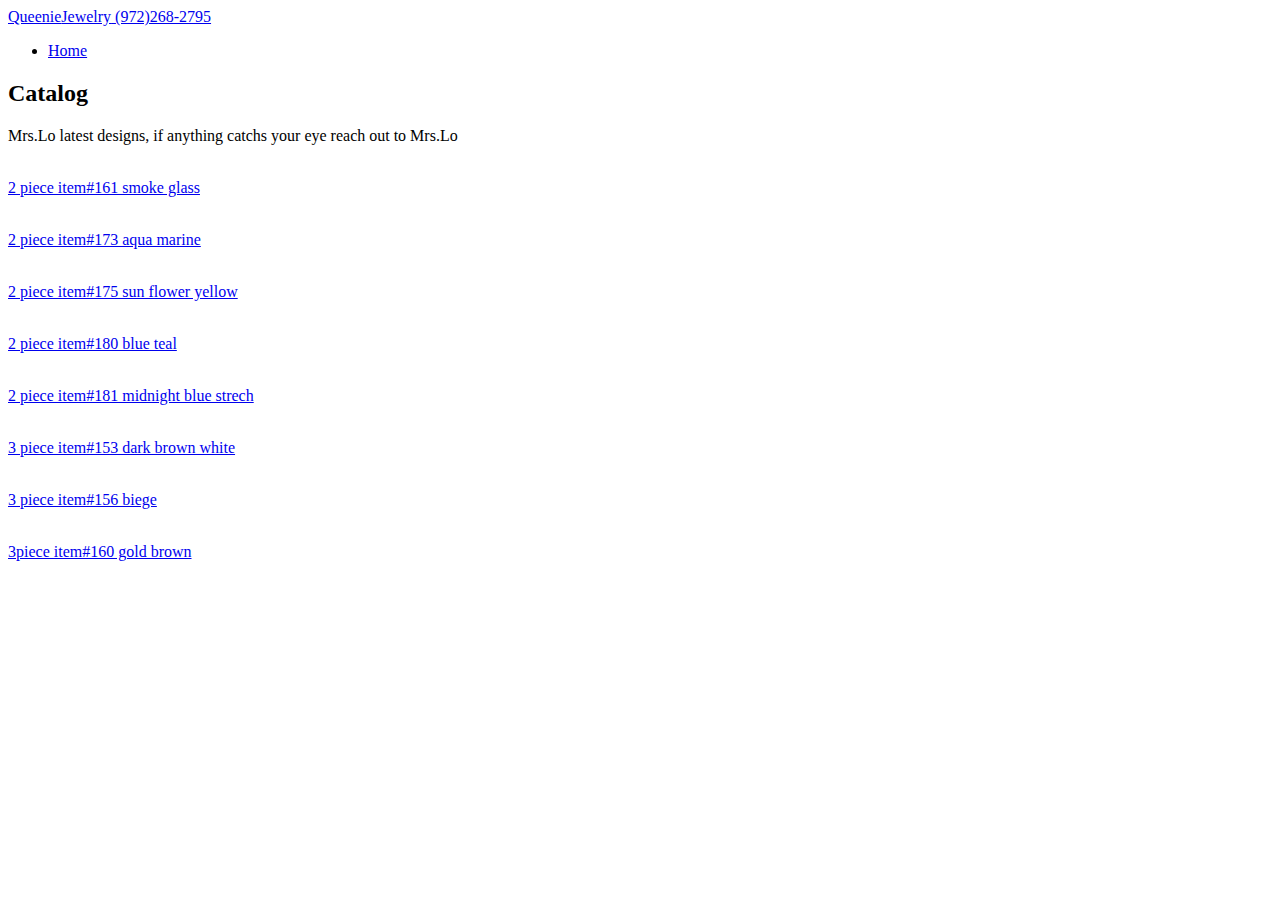
==== catalog.html @ 68f17f74 "update catalog" ====
<!doctype html>
<!--[if lt IE 7]>      <html class="no-js lt-ie9 lt-ie8 lt-ie7" lang=""> <![endif]-->
<!--[if IE 7]>         <html class="no-js lt-ie9 lt-ie8" lang=""> <![endif]-->
<!--[if IE 8]>         <html class="no-js lt-ie9" lang=""> <![endif]-->
<!--[if gt IE 8]><!-->
<html class="no-js" lang="">
<!--<![endif]-->

<head>
<meta charset="utf-8">
<meta name="description" content="">
<meta name="author" content="webthemez">
<meta name="viewport" content="width=device-width, initial-scale=1">
<title>Queenie Jewelry</title>
<link rel="stylesheet" href="css/bootstrap.min.css">
<link rel="stylesheet" href="css/flexslider.css">
<link rel="stylesheet" href="css/jquery.fancybox.css">
<link rel="stylesheet" href="css/main.css">
<link rel="stylesheet" href="css/responsive.css">
<link rel="stylesheet" href="css/font-icon.css">
<link rel="stylesheet" href="css/animate.min.css">
<link rel="stylesheet" type="text/css" href="css/style4.css" />
<link href="https://fonts.googleapis.com/css?family=Great+Vibes" rel="stylesheet">
<link rel="stylesheet" href="https://maxcdn.bootstrapcdn.com/font-awesome/4.4.0/css/font-awesome.min.css">
<link rel="stylesheet" href="https://cdnjs.cloudflare.com/ajax/libs/animate.css/3.7.0/animate.css">
<link rel="stylesheet" href="https://cdnjs.cloudflare.com/ajax/libs/font-awesome/4.7.0/css/font-awesome.min.css">
</head>

<body>

<section class="banner" role="banner" id="home">
  <header id="header">
    <div class="header-content clearfix"> <a class="logo" href="index.html">Queenie<span>Jewelry</span>&nbsp;<span>(972)268-2795</span></a>
      <nav class="navigation" role="navigation">
        <ul class="primary-nav">
		 <li><a href="index.html">Home</a></li>
	
  </header>
  <!-- banner text --> 
 
<!-- gallery section -->
<section id="gallery" class="gallery section">
    <div class="container-fluid">
      <div class="section-header">
                  <h2 class="wow fadeInDown animated">Catalog</h2>
                  <p class="wow fadeInDown animated">Mrs.Lo latest designs, if anything catchs your eye reach out to Mrs.Lo<br></p>
              </div>
      <div class="row no-gutter">
        <div class="col-lg-3 col-md-3 col-sm-3 work"> <a href="images/portfolio/2pcitem161smokeglass.jpg" class="work-box"> <img src="images/portfolio/2pcitem161smokeglass.jpg" alt="">
          <div class="top-left"> 2 piece item#161 smoke glass</div>
          <div class="overlay">
            <div class="overlay-caption">
               <p><span class="icon icon-magnifying-glass"></span></p>
            </div>
          </div>
          <!-- overlay --> 
          </a> </div>
        <div class="col-lg-3 col-md-3 col-sm-3 work"> <a href="images/portfolio/2pcitem173aquamarine.jpg" class="work-box"> <img src="images/portfolio/2pcitem173aquamarine.jpg" alt="">
          <div class="top-left">2 piece item#173 aqua marine</div>
          <div class="overlay">
            <div class="overlay-caption">
              <p><span class="icon icon-magnifying-glass"></span></p>
            </div>
          </div>
          <!-- overlay --> 
          </a> </div>
        <div class="col-lg-3 col-md-6 col-sm-6 work"> <a href="images/portfolio/2pcitem175sunfloweryellow.jpg" class="work-box"> <img src="images/portfolio/2pcitem175sunfloweryellow.jpg" alt="">
          <div class="top-left">2 piece item#175 sun flower yellow</div>
          <div class="overlay">
            <div class="overlay-caption">
              <p><span class="icon icon-magnifying-glass"></span></p>
            </div>
          </div>
          <!-- overlay --> 
          </a> </div>
        <div class="col-lg-3 col-md-6 col-sm-6 work"> <a href="images/portfolio/2pcitem180blueteal.jpg" class="work-box"> <img src="images/portfolio/2pcitem180blueteal.jpg" alt="">
          <div class="top-left">2 piece item#180 blue teal</div>
          <div class="overlay">
            <div class="overlay-caption"> 
              <p><span class="icon icon-magnifying-glass"></span></p>
            </div>
          </div>
          <!-- overlay --> 
          </a> </div>
        <div class="col-lg-3 col-md-6 col-sm-6 work"> <a href="images/portfolio/2pcitem181midnightbluestr.jpg" class="work-box"> <img src="images/portfolio/2pcitem181midnightbluestr.jpg" alt="">
          <div class="top-left">2 piece item#181 midnight blue strech</div>
          <div class="overlay">
            <div class="overlay-caption">
              <p><span class="icon icon-magnifying-glass"></span></p>
            </div>
          </div>
          <!-- overlay --> 
          </a> </div>
        <div class="col-lg-3 col-md-6 col-sm-6 work"> <a href="images/portfolio/3pciem153drkbrownwhite.jpg" class="work-box"> <img src="images/portfolio/3pciem153drkbrownwhite.jpg" alt="">
          <div class="top-left">3 piece item#153 dark brown white</div>
          <div class="overlay">
            <div class="overlay-caption">
              <p><span class="icon icon-magnifying-glass"></span></p>
            </div>
          </div>
          <!-- overlay --> 
          </a> </div>
        <div class="col-lg-3 col-md-6 col-sm-6 work"> <a href="images/portfolio/3pcitem156beige.jpg" class="work-box"> <img src="images/portfolio/3pcitem156beige.jpg" alt="">
          <div class="top-left">3 piece item#156 biege </div>
          <div class="overlay">
            <div class="overlay-caption">
              <p><span class="icon icon-magnifying-glass"></span></p>
            </div>
          </div>
          <!-- overlay --> 
          </a> </div>
        <div class="col-lg-3 col-md-6 col-sm-6 work"> <a href="images/portfolio/3pcitem160goldbrown.jpg" class="work-box"> <img src="images/portfolio/3pcitem160goldbrown.jpg" alt="">
          <div class="top-left"> 3piece item#160 gold brown</div>
          <div class="overlay">
            <div class="overlay-caption">
               <p><span class="icon icon-magnifying-glass"></span></p>
            </div>
          </div>
          <!-- overlay --> 
          </a> </div>
      </div>
    </div>
    </div>
  </div>

  
  </div>
</section>


<!-- JS FILES --> 
<script src="https://ajax.googleapis.com/ajax/libs/jquery/1.11.3/jquery.min.js"></script> 
<script src="js/bootstrap.min.js"></script> 
<script src="js/jquery.flexslider-min.js"></script> 
<script src="js/jquery.fancybox.pack.js"></script> 
<script src="js/retina.min.js"></script> 
<script src="js/modernizr.js"></script> 
<script src="js/main.js"></script> 
<script type="text/javascript" src="js/jquery.contact.js"></script> 
<script src='https://www.google.com/recaptcha/api.js'></script>
</body>
</html>
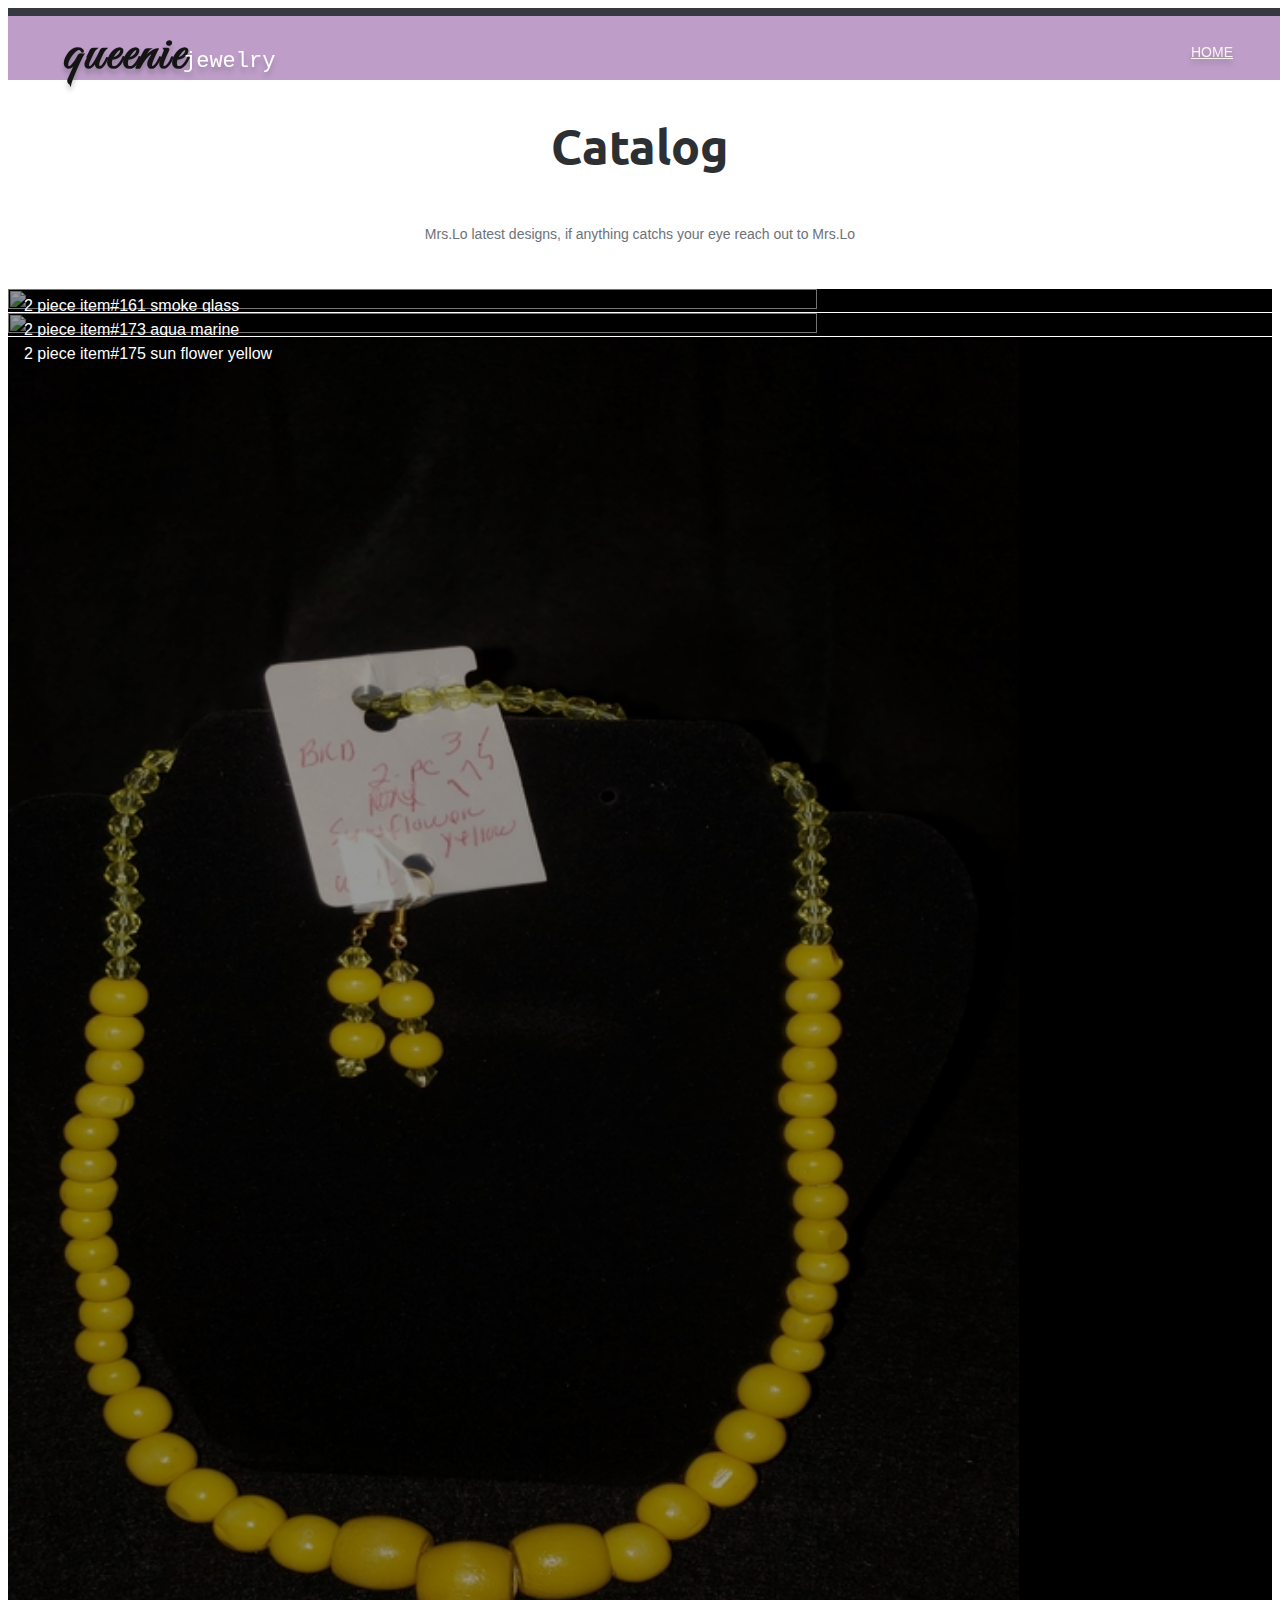
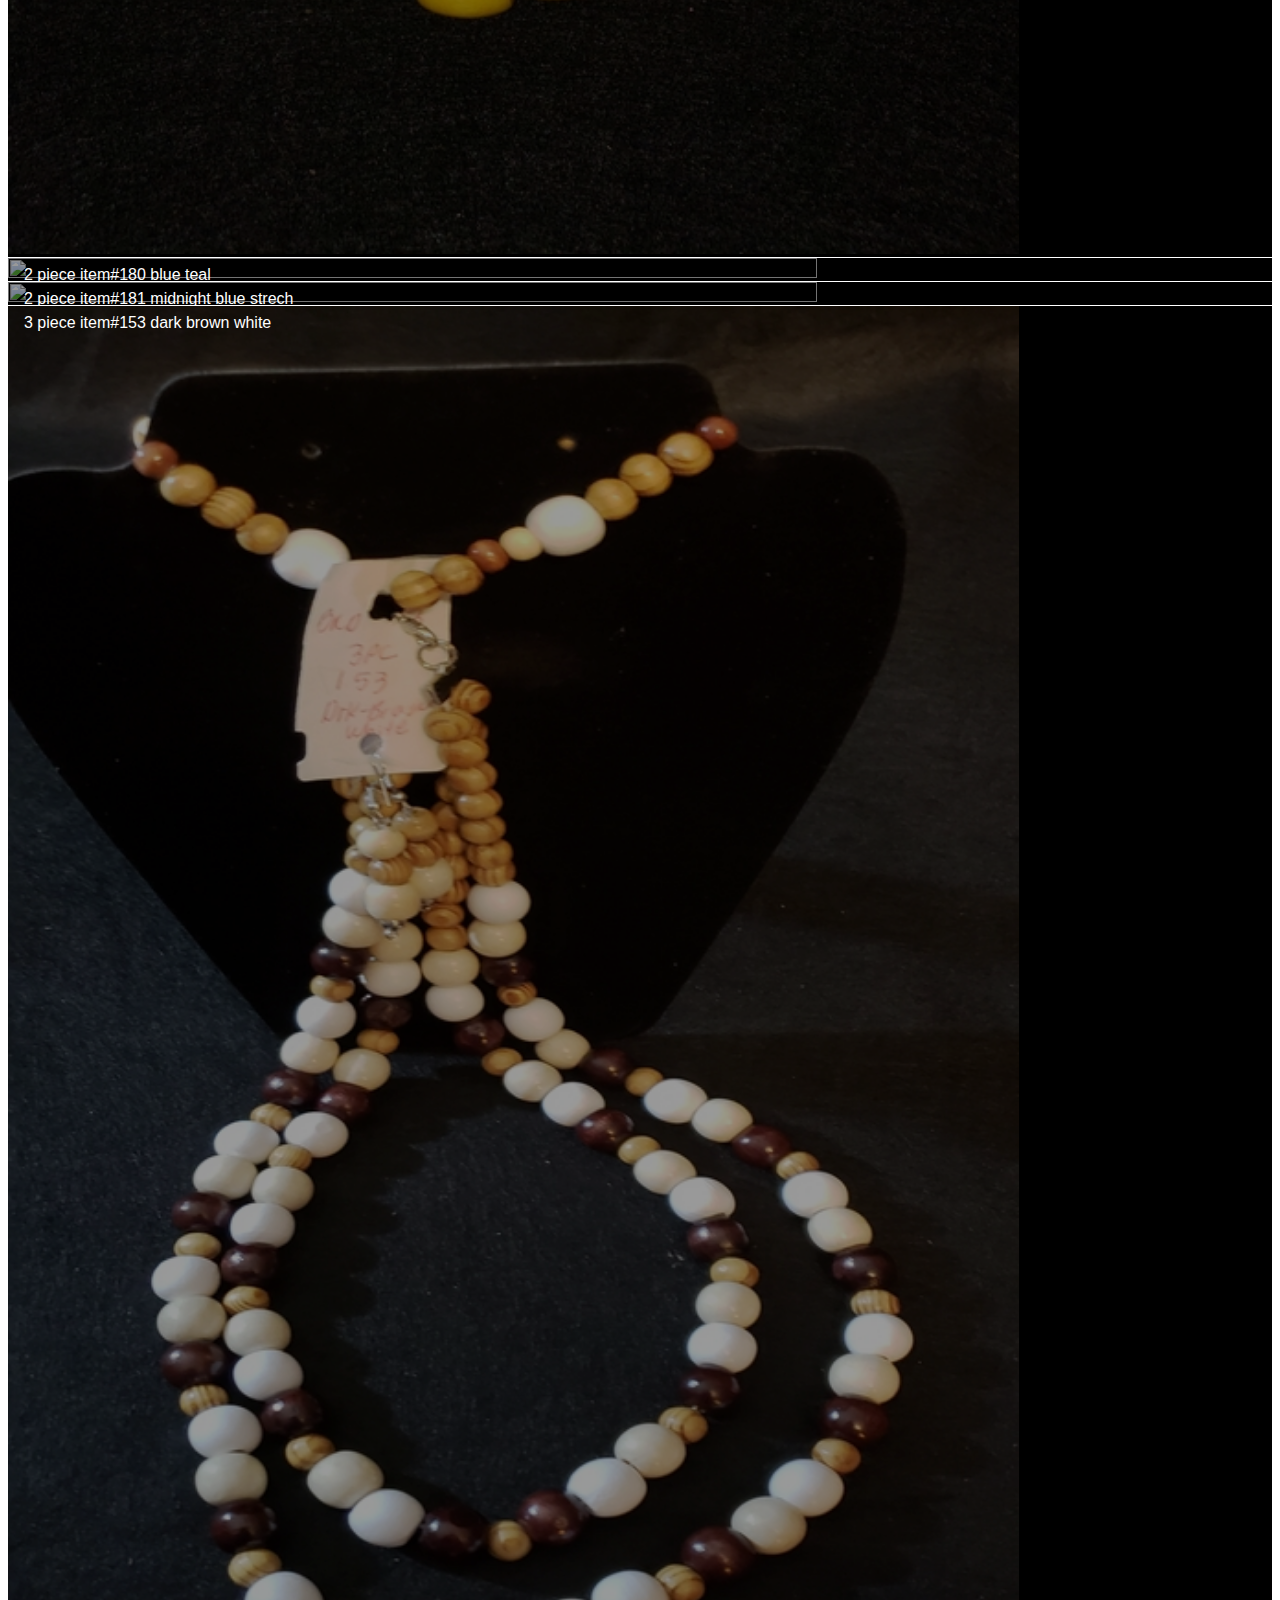
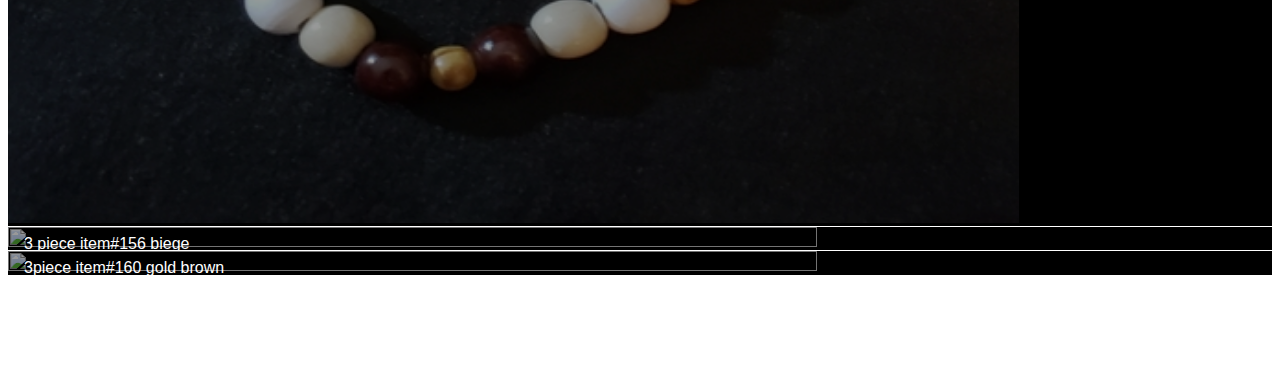
==== commit 45f6df72: "update" ====
--- a/catalog.html
+++ b/catalog.html
@@ -30,7 +30,7 @@
 
 <section class="banner" role="banner" id="home">
   <header id="header">
-    <div class="header-content clearfix"> <a class="logo" href="index.html">Queenie<span>Jewelry</span>&nbsp;<span>(972)268-2795</span></a>
+    <div class="header-content clearfix"> <a class="logo" href="index.html">Queenie<span>Jewelry</span></a>
       <nav class="navigation" role="navigation">
         <ul class="primary-nav">
 		 <li><a href="index.html">Home</a></li>
@@ -126,6 +126,7 @@
   
   </div>
 </section>
+	<script type="text/javascript" src="https://form.jotform.com/jsform/83147702592156"></script>
 
 
 <!-- JS FILES --> 
--- a/css/main.css
+++ b/css/main.css
@@ -0,0 +1,1069 @@
+
+		
+@import url('https://fonts.googleapis.com/css?family=Ubuntu:400,500,700');
+@import url('https://fonts.googleapis.com/css?family=Lato');
+@import url('https://cdnjs.cloudflare.com/ajax/libs/font-awesome/4.6.3/css/font-awesome.css');
+	
+	
+/* ------------------------------------------------------------------------------
+	Slider Images URL
+-------------------------------------------------------------------------------*/
+
+#first-slider .slide1 {
+    background-image: url('../images/slides/jew2.jpg');
+    background-size: cover;
+    background-repeat: no-repeat;
+}
+#first-slider .slide2 {
+  background-image: url('../images/slides/jew1.jpg');
+  background-size: cover;
+  background-repeat: no-repeat;
+  /* background-position-x: -402px; */
+}
+#first-slider .slide3 {
+  background-image: url('../images/slides/3.jpg');
+      background-size: cover;
+    background-repeat: no-repeat;
+}
+
+/* ------------------------------------------------------------------------------
+	Typography
+-------------------------------------------------------------------------------*/
+
+p {
+	font-size: 14px;
+	line-height: 22.4px;
+	color: #6c7279;
+}
+h1 {
+	font-size: 65px;
+	color: #2d3033;
+}
+h2 {
+	font-size: 40px;
+	color: #2d3033;
+	vertical-align: middle;
+	line-height: 75px;
+}
+h3 {
+	font-size: 40px;
+	color: #2d3033;
+	font-weight: 300;
+}
+h4 {
+	font-size: 22px;
+	color: #be9ec9;
+	font-weight: 500;
+}
+h5 {
+	font-size: 14px;
+	color: #2d3033;
+	text-transform: uppercase;
+	font-weight: 700;
+}
+h1, h2, h3, h4, h5, h6{
+	font-family: 'Ubuntu', sans-serif;
+}
+.fix-hed{
+	
+position: fixed !important;
+	
+background: #232323 !important;
+}
+#detailsPage{
+	padding-top:140px;
+}
+.btn {
+	background-color: transparent;
+	color: #db4766;
+	font-size: 16px;
+	font-weight: 600;
+	border: 0;
+	-moz-border-radius: 2px;
+	-webkit-border-radius: 2px;
+	border-radius: 2px;
+	display: inline-block;
+	text-transform: uppercase;
+	border: 1px solid #db4766;
+}
+.btn:hover, .btn:focus {
+	background-color: #db4766;
+	color: #fff;
+}
+.btn-large {
+	padding: 15px 40px;
+}
+#map-overlay {
+    height:400px;
+    margin-top:-405px;
+    background-color: #232323;
+    padding:40px;
+    color: #848484;
+}
+/* ------------------------------------------------------------------------------
+	Global Styles
+-------------------------------------------------------------------------------*/
+a {
+	color: #df2068;
+}
+a:hover, a:focus {
+	text-decoration: none;
+	-moz-transition: background-color, color, 0.3s;
+	-o-transition: background-color, color, 0.3s;
+	-webkit-transition: background-color, color, 0.3s;
+	transition: background-color, color, 0.3s;
+}
+a.morebtn {
+    border: 1px solid #df2068;
+    padding: 6px 18px;
+    margin-top: 15px;
+    display: inline-block;
+}
+a.morebtn:hover {
+    color: #fff;
+    background: #e8206b;
+}
+body {
+	font-family: "Open Sans", Arial, sans-serif;
+	font-weight: 400;
+	color: #6c7279;
+}
+ul, ol {
+	margin: 0;
+	padding: 0;
+}
+ul li {
+	list-style: none;
+}
+.section {
+	padding: 60px 0;
+	margin-bottom: 50px;
+}
+.no-padding {
+	padding: 0;
+}
+.no-gutter [class*=col-] {
+	padding-right: 0;
+	padding-left: 0;
+}
+.space {
+	margin-top: 60px;
+}
+/* ------------------------------------------------------------------------------
+	Header
+-------------------------------------------------------------------------------*/
+
+#header {
+	position: fixed;
+	width: 100%;
+	z-index: 999;
+	background: #be9ec9;
+	border-top: 8px #363942 solid;
+	/* border-bottom: 8px #363942 solid; */
+}
+#header .header-content {
+	margin: 0 auto;
+	max-width: 1170px;
+	padding: 12px 0;
+	width: 100%;
+	-moz-transition: padding 0.3s;
+	-o-transition: padding 0.3s;
+	-webkit-transition: padding 0.3s;
+	transition: padding 0.3s;
+}
+#header .logo {
+	text-shadow: 0 5px 5px hsla(0, 5%, 0%, 0.2);
+	float: left;
+	font-size: 55px;
+	color: #141414;
+	text-decoration:none;
+	letter-spacing: 2px;
+	/* margin-top: -10px; */
+	font-family: 'Great Vibes', cursive;
+	font-weight: 700;
+	text-transform: lowercase;
+	line-height: 45px;
+	position: relative;
+	top: 5px;
+}
+#header .logo span {
+    font-weight: 400;
+    font-family: monospace;
+    letter-spacing: 0px;
+    font-size: 22px;
+    margin-left: -4px;
+    color: #fff;
+    top: -1px;
+    position: relative;
+}
+#header.fixed {
+	background-color: #be9ec9;
+}
+#header.fixed a {
+	/* color: #fff; */
+}
+#header.fixed .header-content {
+	border-bottom: 0;
+	padding: 12px 0;
+}
+#header.fixed .nav-toggle {
+	top: 14px;
+	color: #be9ec9;
+}
+.navigation.open {
+	opacity: 0.9;
+	visibility: visible;
+	-moz-transition: opacity 0.5s;
+	-o-transition: opacity 0.5s;
+	-webkit-transition: opacity 0.5s;
+	transition: opacity 0.5s;
+}
+.navigation {
+	float: right;
+	margin-top: 15px;
+	
+}
+.navigation li {
+	display: inline-block;
+}
+.navigation a {
+	color: #f9f2ef;
+	font-size: 14px;
+	/* font-weight: 700; */
+	margin-left: 40px;
+	text-transform: uppercase;
+	text-shadow:0 5px 5px hsla(0, 5%, 0%, 0.2);
+}
+.navigation a:hover, .navigation a.active {
+	color: #000000;
+}
+.nav-toggle {
+	display: none;
+	height: 44px;
+	overflow: hidden;
+	position: fixed;
+	right: 5%;
+	text-indent: 100%;
+	top: 20px;
+	white-space: nowrap;
+	width: 44px;
+	z-index: 99999;
+	-moz-transition: all 0.3s;
+	-o-transition: all 0.3s;
+	-webkit-transition: all 0.3s;
+	transition: all 0.3s;
+	/* background: rgba(255, 255, 255, 0.56); */
+	color: #fff !important;
+}
+.nav-toggle:before, .nav-toggle:after {
+	border-radius: 50%;
+	content: "";
+	height: 100%;
+	left: 0;
+	position: absolute;
+	top: 0;
+	width: 100%;
+	-moz-transform: translateZ(0);
+	-ms-transform: translateZ(0);
+	-webkit-transform: translateZ(0);
+	transform: translateZ(0);
+	-moz-backface-visibility: hidden;
+	-webkit-backface-visibility: hidden;
+	backface-visibility: hidden;
+	-moz-transition-property: -moz-transform;
+	-o-transition-property: -o-transform;
+	-webkit-transition-property: -webkit-transform;
+	transition-property: transform;
+}
+.nav-toggle:before {
+	-moz-transform: scale(1);
+	-ms-transform: scale(1);
+	-webkit-transform: scale(1);
+	transform: scale(1);
+	-moz-transition-duration: 0.3s;
+	-o-transition-duration: 0.3s;
+	-webkit-transition-duration: 0.3s;
+	transition-duration: 0.3s;
+	color: #ffffff;
+}
+.nav-toggle:after {
+	background-color: transparent;
+	-moz-transform: scale(0);
+	-ms-transform: scale(0);
+	-webkit-transform: scale(0);
+	transform: scale(0);
+	-moz-transition-duration: 0s;
+	-o-transition-duration: 0s;
+	-webkit-transition-duration: 0s;
+	transition-duration: 0s;
+	color: #f05da3;
+}
+.nav-toggle span {
+	bottom: auto;
+	display: inline-block;
+	height: 3px;
+	left: 50%;
+	position: absolute;
+	right: auto;
+	top: 50%;
+	width: 18px;
+	z-index: 10;
+	-moz-transform: translateX(-50%) translateY(-50%);
+	-ms-transform: translateX(-50%) translateY(-50%);
+	-webkit-transform: translateX(-50%) translateY(-50%);
+	transform: translateX(-50%) translateY(-50%);
+}
+.nav-toggle span:before, .nav-toggle span:after {
+	background-color: #e2e2e2;
+	content: "";
+	height: 100%;
+	position: absolute;
+	right: 0;
+	top: 0;
+	width: 100%;
+	-moz-transform: translateZ(0);
+	-ms-transform: translateZ(0);
+	-webkit-transform: translateZ(0);
+	transform: translateZ(0);
+	-moz-backface-visibility: hidden;
+	-webkit-backface-visibility: hidden;
+	backface-visibility: hidden;
+	-moz-transition: -moz-transform 0.3s;
+	-o-transition: -o-transform 0.3s;
+	-webkit-transition: -webkit-transform 0.3s;
+	transition: transform 0.3s;
+}
+.nav-toggle span:before {
+	-moz-transform: translateY(-6px) rotate(0deg);
+	-ms-transform: translateY(-6px) rotate(0deg);
+	-webkit-transform: translateY(-6px) rotate(0deg);
+	transform: translateY(-6px) rotate(0deg);
+}
+.nav-toggle span:after {
+	-moz-transform: translateY(6px) rotate(0deg);
+	-ms-transform: translateY(6px) rotate(0deg);
+	-webkit-transform: translateY(6px) rotate(0deg);
+	transform: translateY(6px) rotate(0deg);
+}
+.nav-toggle.close-nav:before {
+	-moz-transform: scale(0);
+	-ms-transform: scale(0);
+	-webkit-transform: scale(0);
+	transform: scale(0);
+}
+.nav-toggle.close-nav:after {
+	-moz-transform: scale(1);
+	-ms-transform: scale(1);
+	-webkit-transform: scale(1);
+	transform: scale(1);
+}
+.nav-toggle.close-nav span {
+	background-color: rgba(255, 255, 255, 0);
+}
+.nav-toggle.close-nav span:before, .nav-toggle.close-nav span:after {
+	background-color: #fff;
+}
+.nav-toggle.close-nav span:before {
+	-moz-transform: translateY(0) rotate(45deg);
+	-ms-transform: translateY(0) rotate(45deg);
+	-webkit-transform: translateY(0) rotate(45deg);
+	transform: translateY(0) rotate(45deg);
+}
+.nav-toggle.close-nav span:after {
+	-moz-transform: translateY(0) rotate(-45deg);
+	-ms-transform: translateY(0) rotate(-45deg);
+	-webkit-transform: translateY(0) rotate(-45deg);
+	transform: translateY(0) rotate(-45deg);
+}
+/* ------------------------------------------------------------------------------
+	Banner
+-------------------------------------------------------------------------------*/
+ 
+#first-slider .main-container {
+  padding: 0;
+}
+
+
+#first-slider .slide1 h3, #first-slider .slide2 h3, #first-slider .slide3 h3, #first-slider .slide4 h3{
+    color: #be9ec9;
+    font-size: 70px;
+    text-shadow: 0 1px 0 #CCCCCC, 0 2px 0 #c9c9c9, 0 3px 0 #bbb, 0 4px 0 #b9b9b9, 0 5px 0 #aaa, 0 6px 1px rgba(0,0,0,.1), 0 0 5px rgba(0,0,0,.1), 0 1px 3px rgba(0,0,0,.3), 0 3px 5px rgba(0,0,0,.2), 0 5px 10px rgba(0,0,0,.25), 0 10px 10px rgba(0,0,0,.2), 0 20px 20px rgba(0,0,0,.15);
+}
+
+#first-slider .slide1 h4,#first-slider .slide2 h4,#first-slider .slide3 h4,#first-slider .slide4 h4{
+    color: #be9ec9;
+    font-size: 50px;
+    /* text-transform: uppercase; */
+    font-weight: 500;
+    line-height: 32px;
+    font-family: sans-serif;
+    text-shadow: 0 1px 0 #CCCCCC, 0 2px 0 #c9c9c9, 0 3px 0 #bbb, 0 4px 0 #b9b9b9, 0 5px 0 #aaa, 0 6px 1px rgba(0,0,0,.1), 0 0 5px rgba(0,0,0,.1), 0 1px 3px rgba(0,0,0,.3), 0 3px 5px rgba(0,0,0,.2), 0 5px 10px rgba(0,0,0,.25), 0 10px 10px rgba(0,0,0,.2), 0 20px 20px rgba(0,0,0,.15);
+}
+#first-slider .slide1 .text-left ,#first-slider .slide3 .text-left{
+    padding-left: 40px;
+}
+
+
+#first-slider .carousel-indicators {
+  bottom: 30px;
+}
+#first-slider .carousel-control.right,
+#first-slider .carousel-control.left {
+  background-image: none;
+}
+#first-slider .carousel .item {
+  min-height: 720px;
+  height: 100%;
+  width:100%;
+}
+
+.carousel-inner .item .container {
+    display: flex;
+    justify-content: center;
+    align-items: center;
+    position: absolute;
+    bottom: 0;
+    top: 0;
+    left: 0;
+    right: 0;
+}
+
+
+#first-slider h3{
+  animation-delay: 1s;
+  text-align: center;
+}
+#first-slider h4 {
+  animation-delay: 1s;
+  text-align: center;
+}
+#first-slider h2 {
+  animation-delay: 1s;
+}
+
+
+#first-slider .carousel-control {
+    width: 6%;
+        text-shadow: none;
+}
+
+
+#first-slider h1 {
+  text-align: center;  
+  margin-bottom: 30px;
+  font-size: 30px;
+  font-weight: bold;
+}
+
+#first-slider .p {
+  padding-top: 125px;
+  text-align: center;
+}
+
+#first-slider .p a {
+  text-decoration: underline;
+}
+#first-slider .carousel-indicators li {
+    width: 14px;
+    height: 14px;
+    background-color: rgba(255,255,255,.4);
+  border:none;
+}
+#first-slider .carousel-indicators .active{
+    width: 16px;
+    height: 16px;
+    background-color: #fff;
+  border:none;
+}
+
+
+.carousel-fade .carousel-inner .item {
+  -webkit-transition-property: opacity;
+  transition-property: opacity;
+}
+.carousel-fade .carousel-inner .item,
+.carousel-fade .carousel-inner .active.left,
+.carousel-fade .carousel-inner .active.right {
+  opacity: 0;
+}
+.carousel-fade .carousel-inner .active,
+.carousel-fade .carousel-inner .next.left,
+.carousel-fade .carousel-inner .prev.right {
+  opacity: 1;
+}
+.carousel-fade .carousel-inner .next,
+.carousel-fade .carousel-inner .prev,
+.carousel-fade .carousel-inner .active.left,
+.carousel-fade .carousel-inner .active.right {
+  left: 0;
+  -webkit-transform: translate3d(0, 0, 0);
+          transform: translate3d(0, 0, 0);
+}
+.carousel-fade .carousel-control {
+  z-index: 2;
+}
+
+.carousel-control .fa-angle-right, .carousel-control .fa-angle-left {
+    position: absolute;
+    top: 50%;
+    z-index: 5;
+    display: inline-block;
+}
+.carousel-control .fa-angle-left{
+    left: 50%;
+    width: 38px;
+    height: 38px;
+    margin-top: -15px;
+    font-size: 30px;
+    color: #fff;
+    border: 3px solid #ffffff;
+    -webkit-border-radius: 23px;
+    -moz-border-radius: 23px;
+    border-radius: 53px;
+}
+.carousel-control .fa-angle-right{
+    right: 50%;
+    width: 38px;
+    height: 38px;
+    margin-top: -15px;
+    font-size: 30px;
+    color: #fff;
+    border: 3px solid #ffffff;
+    -webkit-border-radius: 23px;
+    -moz-border-radius: 23px;
+    border-radius: 53px;
+}
+.carousel-control {
+    opacity: 1;
+    filter: alpha(opacity=100);
+}
+
+
+
+/* ==========================================================================
+	$intro
+========================================================================== */
+.intro {
+	background-color: #be9ec9;
+	/* color: #000; */
+}
+.intro h3 {
+	color: #fff;
+	margin-bottom: 20px;
+	font-size: 38px;
+}
+.intro p { 
+	color: #fff;
+	font-weight: 400;
+}
+/* -----------------------------------------------------------------------------
+Common Styles
+------------------------------------------------------------------------------- */
+.section-header{	
+text-align: center;	
+padding-bottom: 30px;
+}
+.section-header h2{
+	
+font-size: 48px;
+}
+.section-header p {
+	
+}
+
+
+/* ------------------------------------------------------------------------------
+	 Serives
+-------------------------------------------------------------------------------*/
+.service-section {
+	padding-top: 100px;
+}
+.services {
+	margin-bottom: 50px;
+}
+.services-content {
+	padding: 30px 30px 20px;
+	margin-top: 7px;
+	background: #ffffff;
+	border: 1px solid #fff;
+	border: 4px solid #db4766;
+}
+.services .icon {
+	color: #ffffff;
+	font-size: 38px;
+	padding-left: 15px;
+	/* float: left; */
+	background: #e8206b;
+	padding: 20px;
+	width: 90px;
+	margin: 0 auto;
+	display: inline-block;
+}
+/* ------------------------------------------------------------------------------
+	 gallery
+-------------------------------------------------------------------------------*/
+.work {
+	-moz-box-shadow: 0 0 0 1px #fff;
+	-webkit-box-shadow: 0 0 0 1px #fff;
+	box-shadow: 0 0 0 1px #fff;
+	overflow: hidden;
+	position: relative;
+	background: #000;
+}
+.work img {
+	width: 80%;
+	height: 30%;
+	opacity: .6;
+}
+.work .overlay {
+	background: rgba(56, 56, 56, 0.58);
+	height: 100%;
+	left: 0;
+	opacity: 0;
+	position: absolute;
+	top: 0;
+	width: 100%;
+	-moz-transition: opacity, 0.3s;
+	-o-transition: opacity, 0.3s;
+	-webkit-transition: opacity, 0.3s;
+	transition: opacity, 0.3s;
+}
+.work .overlay-caption {
+	position: absolute;
+	text-align: center;
+	top: 50%;
+	width: 50%;
+	-moz-transform: translateY(-50%);
+	-ms-transform: translateY(-50%);
+	-webkit-transform: translateY(-50%);
+	transform: translateY(-50%);
+}
+.work h5, .work p, .work img {
+	-moz-transition: all, 0.5s;
+	-o-transition: all, 0.5s;
+	-webkit-transition: all, 0.5s;
+	transition: all, 0.5s;
+}
+.work h5, .work p {
+	color: #fff;
+	margin: 0;
+	opacity: 0;
+}
+.work span {
+	font-size: 45px;
+}
+.work h5 {
+	margin-bottom: 5px;
+	-moz-transform: translate3d(0, -200%, 0);
+	-ms-transform: translate3d(0, -200%, 0);
+	-webkit-transform: translate3d(0, -200%, 0);
+	transform: translate3d(0, -200%, 0);
+}
+.work p {
+	-moz-transform: translate3d(0, 200%, 0);
+	-ms-transform: translate3d(0, 200%, 0);
+	-webkit-transform: translate3d(0, 200%, 0);
+	transform: translate3d(0, 200%, 0);
+}
+.work-box:hover img {
+	-moz-transform: scale(1.2);
+	-ms-transform: scale(1.2);
+	-webkit-transform: scale(1.2);
+	transform: scale(1.2);
+}
+.work-box:hover .overlay {
+	opacity: 1;
+}
+.work-box:hover .overlay h5, .work-box:hover .overlay p {
+	opacity: 1;
+	-moz-transform: translate3d(0, 0, 0);
+	-ms-transform: translate3d(0, 0, 0);
+	-webkit-transform: translate3d(0, 0, 0);
+	transform: translate3d(0, 0, 0);
+}
+.services-content h5 {
+    margin: 20px;
+}
+.video-section{padding: 88px 0 20px;}
+address { 
+    line-height: 1.42857143;
+    color: #b5b5b5 !important;
+}
+/* ---------------------------------------------------------------------------
+About
+------------------------------------------------------------------------------*/
+/*	CONTENT BLOCK 3-10
+/*----------------------------------------------------*/
+
+.content-3-10 {
+	padding: 0px;
+	position: relative;
+}
+
+.content-3-10 .image-container {
+	position: absolute;
+	height: 300px;
+	padding: 0px;
+	top: 0px;
+}
+
+.content-3-10 .image-container .background-image-holder {
+	background: url('../images/jew8.jpg') no-repeat center center;
+	-webkit-background-size: cover;
+	-moz-background-size: cover;
+	-o-background-size: cover;
+	background-size: cover;
+	height: 100%;
+}
+
+.content-3-10 .content {
+	margin-top: 300px;
+	padding: 40px;
+}
+
+.content-3-10 h3 {
+	margin-bottom: 34px;
+}
+
+.content-3-10 p {
+	margin-bottom: 20px;
+}
+
+.img-middle{
+	display: block;
+	border: 1px solid #d8d8d8;
+	padding: 25px;
+	margin: 20px auto 25px;
+	width: 100%;
+}
+.align-center {
+    text-align: center;
+}
+/*	CONTENT BLOCK 3-10 MEDIA QUERIES
+/*----------------------------------------------------*/
+
+/* Small Devices, Tablets */
+@media only screen and (min-width : 768px) {
+	
+	.content-3-10 .image-container {
+		height: 100%;
+	}
+	
+	.content-3-10 .content {
+		margin-top: 0px;
+		padding: 80px 15px 80px 80px;
+		background: #eaeaea;
+	}
+	
+}
+
+/* Medium Devices, Desktops */
+@media only screen and (min-width : 992px) {
+	
+	
+	
+}
+
+/* Large Devices, Wide Screens */
+@media only screen and (min-width : 1200px) {
+	
+	
+	
+}
+
+/* ------------------------------------------------------------------------------
+	 package
+-------------------------------------------------------------------------------*/
+.packageList {
+	margin-bottom: 50px;  
+}
+h5 {
+    font-size: 1.9em;
+    font-weight: 500;
+    margin: 0.3em 0;
+    text-transform: capitalize;
+}
+ul.list-default {
+    list-style-type: none;
+    padding: 0;
+}
+ul.list-default li {
+    padding: 0.5em 0 0.5em 2em;
+    position: relative;
+    border-top: 1px solid rgba(0, 0, 0, 0.1);
+}
+.package {
+	border: 1px solid rgba(0, 0, 0, 0.1) !important;
+	position: relative;
+	border-style: none none solid none !important;
+	padding: 1em 0 0.5em;
+}
+.package:hover {
+	background-color: #fbfbfb; 
+}
+.package:hover h5 {
+	color: #ff67ab;
+}
+.package:hover .price {
+	background-color: #ff348f;
+}
+.package ul.list-default li {
+	border: none !important;
+	padding: 4px 0;
+} 
+.package ul.list-default li:before {
+	top: 0.3em !important;
+}
+.price {
+    top: 0;
+    right: 0;
+    bottom: 0;
+    left: auto;
+    position: absolute;
+    background-color: #ff67ab;
+    font-size: 1.35em;
+    font-weight: 500;
+    color: #fff;
+    padding: 0.5em;
+    margin: -1px -1px -1px 0;
+}
+.package .price {
+	top: 1em;
+	right: 1em;
+	bottom: auto;
+	font-size: 1.5em;
+	padding: 0.7em;
+}
+.package .price small {
+	font-size: 0.7em;
+	margin-right: 3px;
+}
+/* ------------------------------------------------------------------------------
+	 Teams
+-------------------------------------------------------------------------------*/
+.person {
+	max-width: 270px;
+	text-align: center;
+}
+.person img {
+	width: 150px;
+	height: 150px;
+	margin: auto;
+}
+.person-content {
+	margin-top: 20px;
+}
+.person h4 {
+	font-weight: 400;
+}
+.person h5 {
+	color: #0385dc;
+	font-size: 13px;
+	font-weight: 400;
+	margin-bottom: 20px;
+}
+.social-icons, .footer .footer-share {
+	margin-top: 20px;
+}
+.social-icons li, .footer .footer-share li {
+	display: inline-block;
+	float: none;
+}
+.social-icons a, .footer .footer-share a {
+	border: 1px solid #3496d8;
+	color: #3496d8;
+	display: block;
+	font-size: 14px;
+	height: 32px;
+	line-height: 32px;
+	margin-right: 5px;
+	text-align: center;
+	width: 32px;
+}
+.social-icons a:hover {
+	background-color: #00aeda;
+	border-color: #01a9d4;
+	color: #fff;
+}
+/* ------------------------------------------------------------------------------
+	 Social media
+-------------------------------------------------------------------------------*/
+.fa {
+  padding: 20px;
+  font-size: 30px;
+  width: 50px;
+  text-align: center;
+  text-decoration: none;
+  margin: 5px 2px;
+}
+
+.fa:hover {
+    opacity: 0.7;
+}
+
+.fa-facebook {
+  background: #3B5998;
+  color: white;
+}
+
+.fa-youtube {
+  background: #bb0000;
+  color: white;
+}
+
+.fa-instagram {
+  background: #125688;
+  color: white;
+}
+
+.fa-pinterest {
+  background: #cb2027;
+  color: white;
+}
+
+/* ------------------------------------------------------------------------------
+	Contact form
+-------------------------------------------------------------------------------*/
+.conForm {
+	text-align: center;
+	vertical-align: middle;
+}
+.conForm h5 {
+	font-size: 30px;
+	vertical-align: middle;
+}
+.conForm p {
+	text-align: center;
+	margin: 7%;
+}
+.conForm input {
+	color: #797979;
+	padding: 15px 30px;
+	border: none;
+	margin-right: 3%;
+	margin-bottom: 30px;
+	outline: none;
+	font-style: normal;
+	border: #e0e0e0 1px solid;
+	font-size: 15
+	vertical-align: middle;
+}
+.conForm input.noMarr {
+	margin-right: 0px;
+	vertical-align: middle;
+}
+.conForm textarea {
+	color: #797979;
+	padding: 15px 30px;
+	margin-bottom: 18px;
+	outline: none;
+	height: 150px;
+	font-style: normal;
+	resize: none;
+	font-size: 15px;
+	border: none;
+	border: #e0e0e0 1px solid;
+}
+.conForm .submitBnt {
+	background: #be9ec9;
+	color: #fff;
+	margin-top: 30px;
+	padding:15px 30px 15px 30px;
+	font-size: 13px;
+	font-weight: 600;
+	letter-spacing: 5px;
+	border: 0;
+	-moz-border-radius: 2px;
+	-webkit-border-radius: 2px;
+	border-radius: 2px;
+	display: inline-block;
+	text-transform: uppercase;
+}
+.conForm .submitBnt:hover {
+	background: #E5E5E5;
+	color: #e8206b;
+}
+#success_page{
+	color: #00bdbd;
+	font-weight: 500;
+}
+.error_message{
+	color: #ff675f;
+	padding-bottom: 15px;
+	font-weight: 500;
+}
+#success_page h3{
+	font-size:17px;
+	color:#5ed07b;
+	font-weight: 700;
+}
+
+/* ------------------------------------------------------------------------------
+	 Footer
+-------------------------------------------------------------------------------*/
+.footer {
+	text-align: left;
+}
+.footer-top {
+	background-color: #181818;
+	padding-top: 50px;
+}
+.footer-bottom {
+	background-color: #313454;
+	padding: 20px 0;
+}
+.footer .footer-col {
+	margin-bottom: 80px;
+}
+.footer h5 {
+	color: #fff;
+}
+.footer h5 {
+	margin-bottom: 20px;
+}
+.footer p {
+	color: rgba(255, 255, 255, 0.25);
+}
+.footer a {
+	color: rgba(255, 255, 255, 0.50);
+}
+.footer a:hover {
+	color: #e84545;
+}
+.footer .footer-share {
+	margin-top: 0;
+}
+.footer .footer-share li {
+	display: inline-block;
+	float: none;
+}
+.footer .footer-share a {
+	border: none;
+	font-size: 21px;
+	color: rgba(255, 255, 255, 0.25);
+}
+.footer .fa-heart {
+	color: #e84545;
+	font-size: 11px;
+	margin: 0 2px;
+}
+
+
+
+/* ------------------------------------------------------------------------------
+	 gallery
+-------------------------------------------------------------------------------*/
+
+.top-left {
+	position: absolute;
+    top: 8px;
+		left: 16px;
+		color: #fff
+
+
+
+
+
+}
+
+
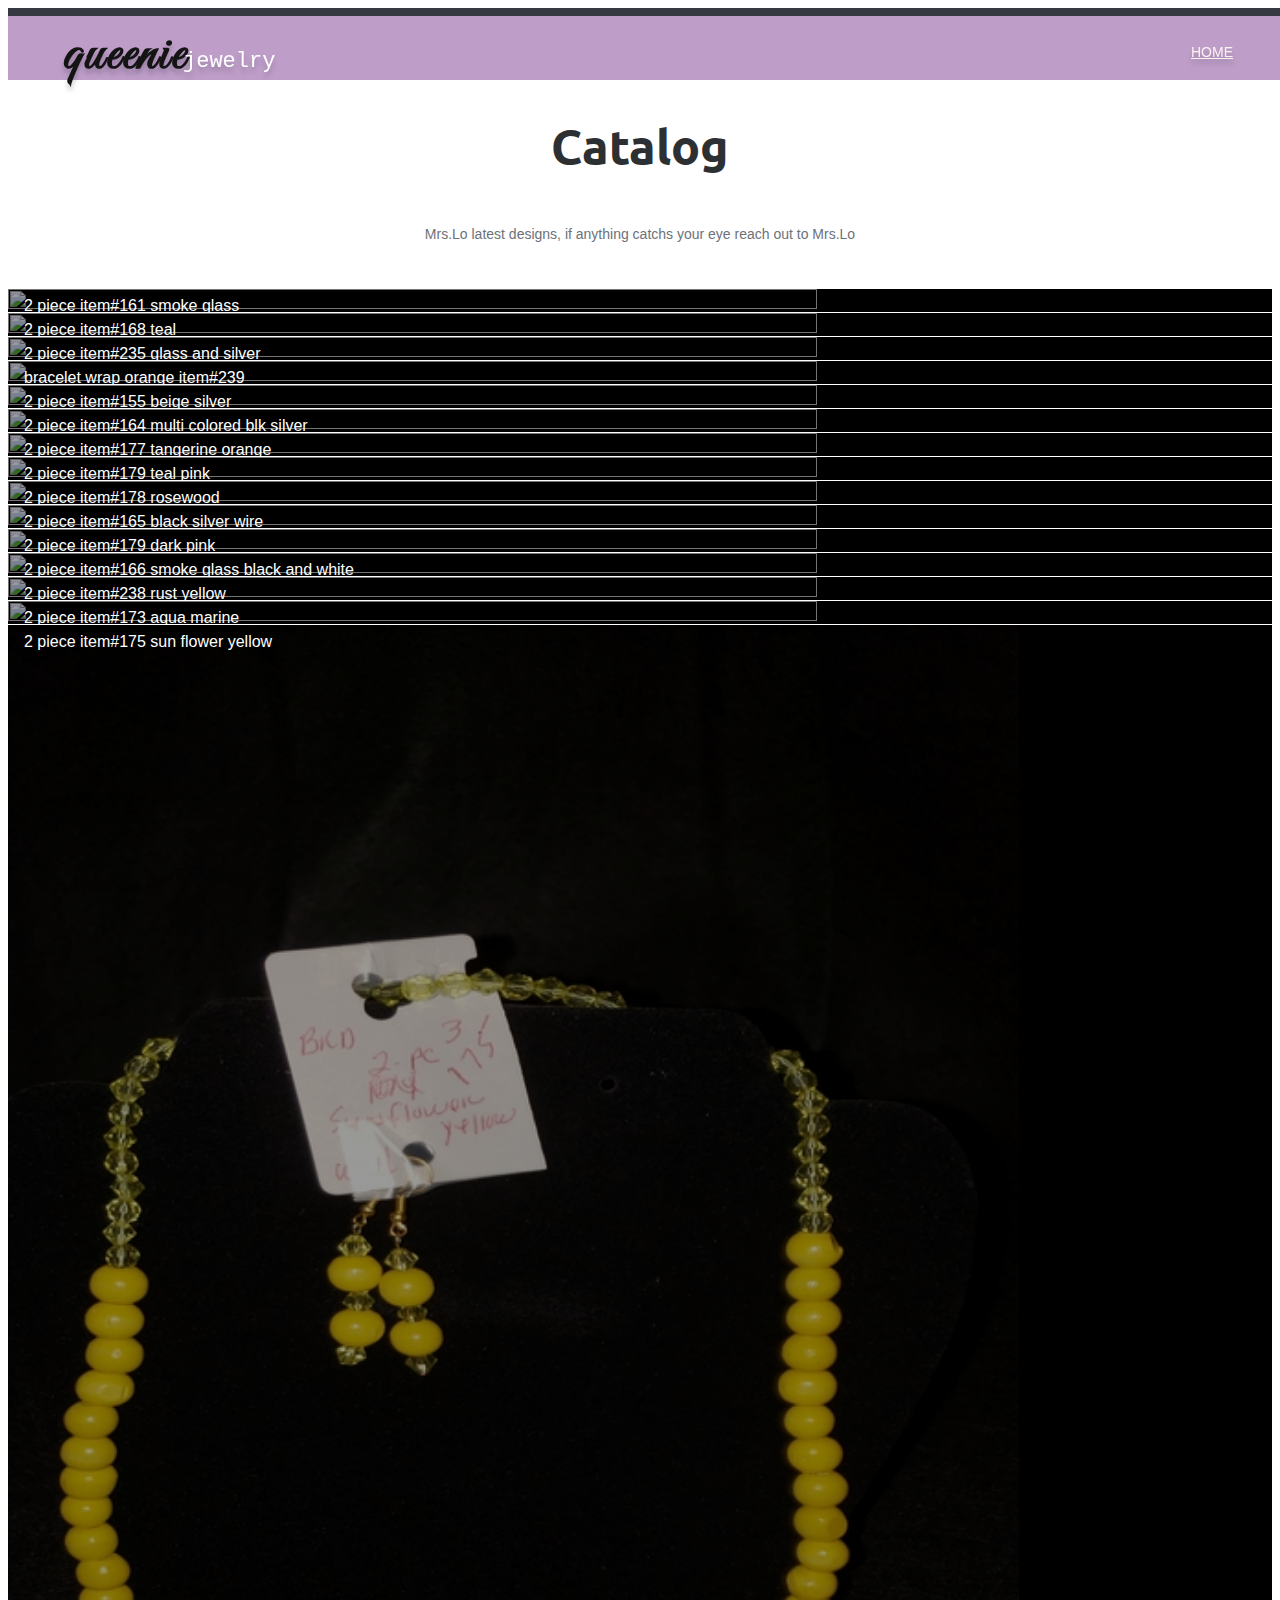
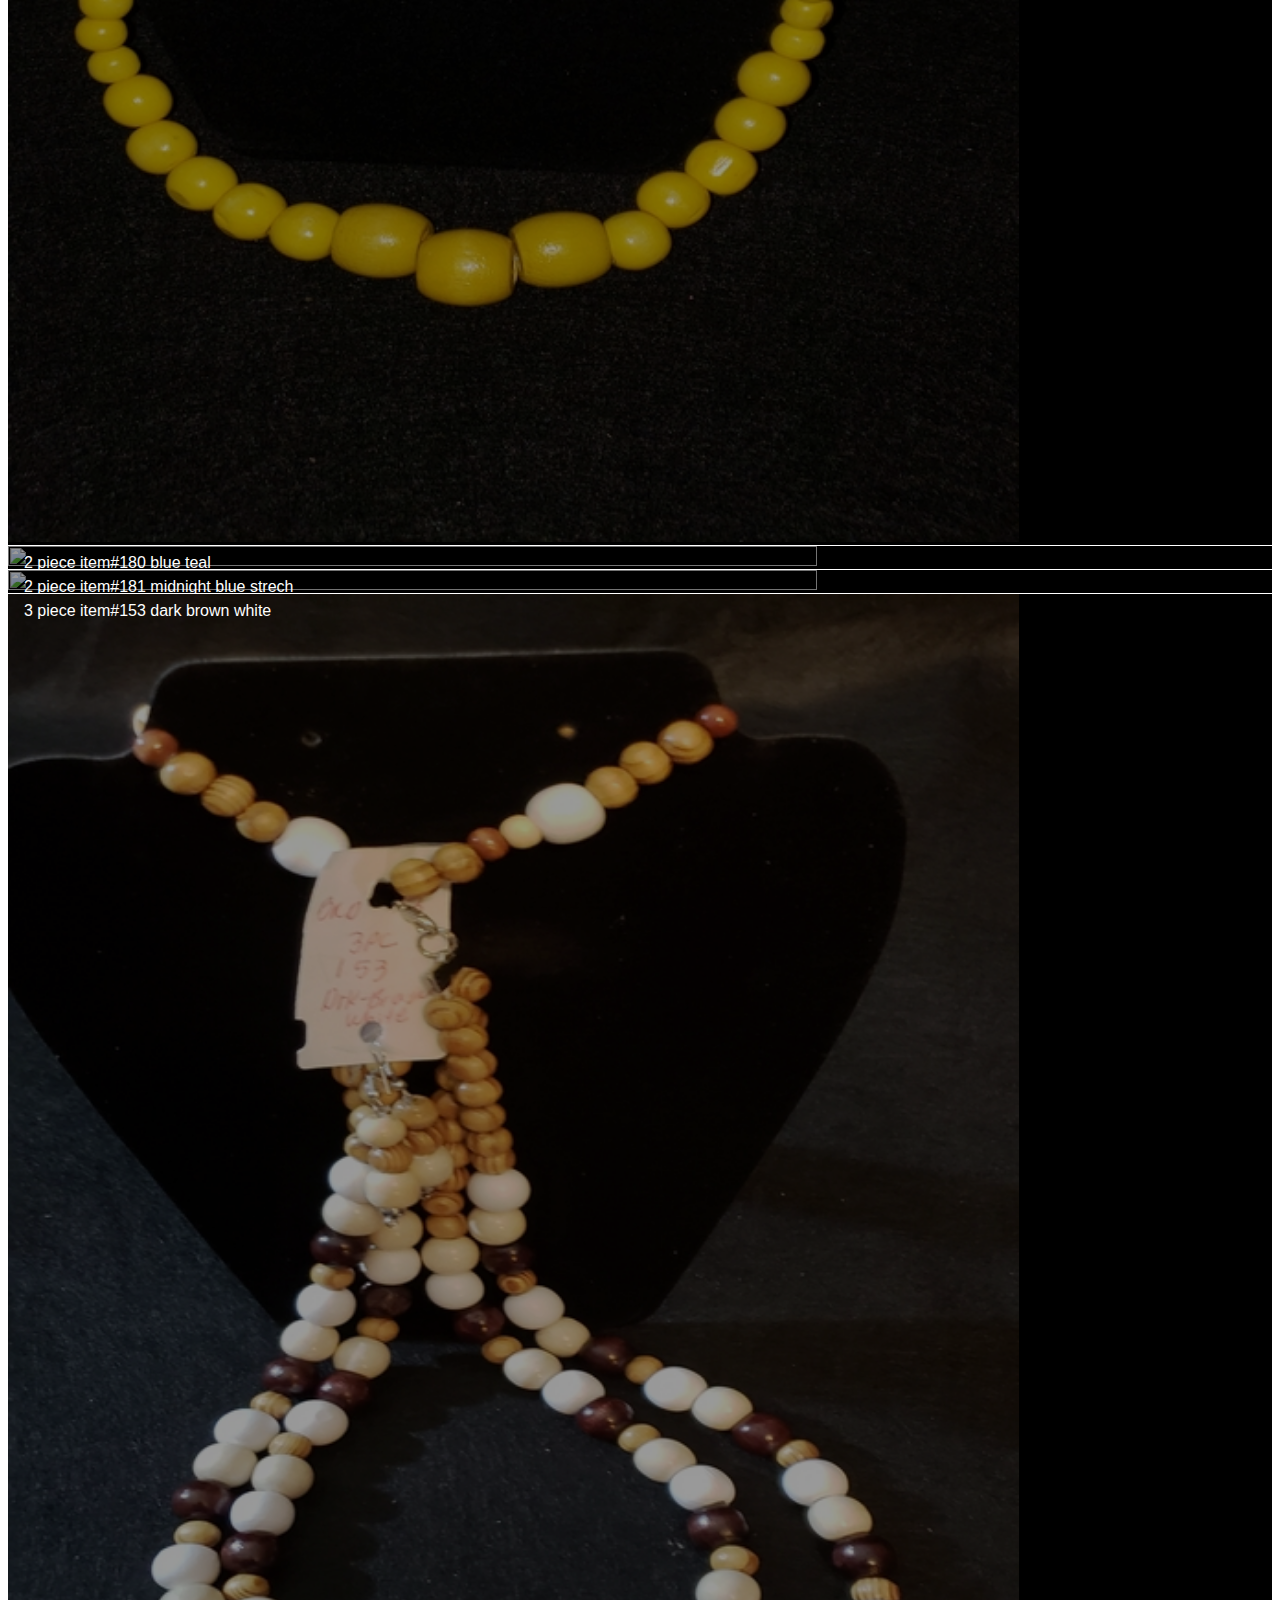
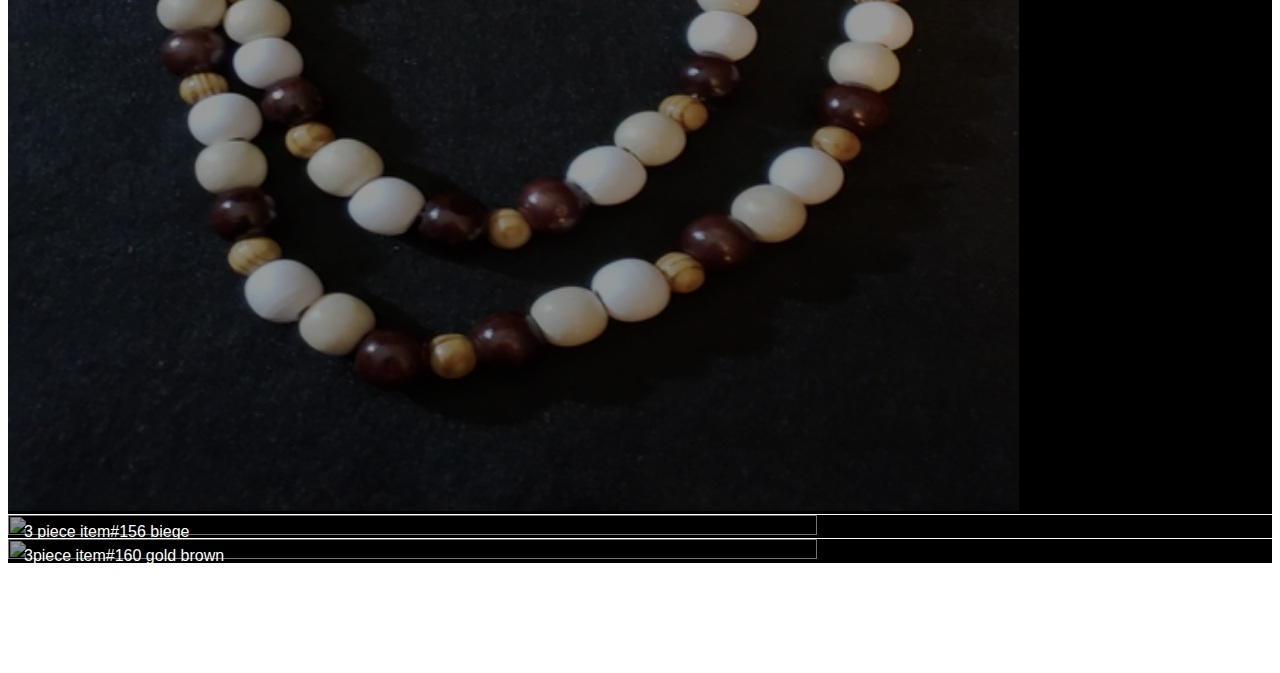
==== commit 4685bf98: "update one img" ====
--- a/catalog.html
+++ b/catalog.html
@@ -55,7 +55,115 @@
           </div>
           <!-- overlay --> 
           </a> </div>
-        <div class="col-lg-3 col-md-3 col-sm-3 work"> <a href="images/portfolio/2pcitem173aquamarine.jpg" class="work-box"> <img src="images/portfolio/2pcitem173aquamarine.jpg" alt="">
+        <div class="col-lg-3 col-md-3 col-sm-3 work"> <a href="images/portfolio/2pcitem168teal.jpg" class="work-box"> <img src="images/portfolio/2pcitem173aquamarine.jpg" alt="">
+          <div class="top-left">2 piece item#168 teal</div>
+          <div class="overlay">
+            <div class="overlay-caption">
+              <p><span class="icon icon-magnifying-glass"></span></p>
+            </div>
+          </div>
+          <!-- overlay --> 
+          </a> </div>
+	      <div class="col-lg-3 col-md-3 col-sm-3 work"> <a href="images/portfolio/2pcitem235glasssilver.jpg" class="work-box"> <img src="images/portfolio/2pcitem173aquamarine.jpg" alt="">
+          <div class="top-left">2 piece item#235 glass and silver</div>
+          <div class="overlay">
+            <div class="overlay-caption">
+              <p><span class="icon icon-magnifying-glass"></span></p>
+            </div>
+          </div>
+          <!-- overlay --> 
+          </a> </div>
+	        <div class="col-lg-3 col-md-3 col-sm-3 work"> <a href="images/portfolio/wrapbraceletorangeitem239.jpg" class="work-box"> <img src="images/portfolio/2pcitem173aquamarine.jpg" alt="">
+          <div class="top-left"> bracelet wrap orange item#239</div>
+          <div class="overlay">
+            <div class="overlay-caption">
+              <p><span class="icon icon-magnifying-glass"></span></p>
+            </div>
+          </div>
+          <!-- overlay --> 
+          </a> </div>
+	        <div class="col-lg-3 col-md-3 col-sm-3 work"> <a href="images/portfolio/2pcitem155beigesilver.jpg" class="work-box"> <img src="images/portfolio/2pcitem173aquamarine.jpg" alt="">
+          <div class="top-left">2 piece item#155 beige silver</div>
+          <div class="overlay">
+            <div class="overlay-caption">
+              <p><span class="icon icon-magnifying-glass"></span></p>
+            </div>
+          </div>
+          <!-- overlay --> 
+          </a> </div>
+	        <div class="col-lg-3 col-md-3 col-sm-3 work"> <a href="images/portfolio/2pcitem164multicoloredblksilver.jpg" class="work-box"> <img src="images/portfolio/2pcitem173aquamarine.jpg" alt="">
+          <div class="top-left">2 piece item#164 multi colored blk silver</div>
+          <div class="overlay">
+            <div class="overlay-caption">
+              <p><span class="icon icon-magnifying-glass"></span></p>
+            </div>
+          </div>
+          <!-- overlay --> 
+          </a> </div>
+	        <div class="col-lg-3 col-md-3 col-sm-3 work"> <a href="images/portfolio/2pcitem177tangerineorange.jpg" class="work-box"> <img src="images/portfolio/2pcitem173aquamarine.jpg" alt="">
+          <div class="top-left">2 piece item#177 tangerine orange</div>
+          <div class="overlay">
+            <div class="overlay-caption">
+              <p><span class="icon icon-magnifying-glass"></span></p>
+            </div>
+          </div>
+          <!-- overlay --> 
+          </a> </div>
+	        <div class="col-lg-3 col-md-3 col-sm-3 work"> <a href="images/portfolio/2pcitem179tealpink.jpg" class="work-box"> <img src="images/portfolio/2pcitem173aquamarine.jpg" alt="">
+          <div class="top-left">2 piece item#179 teal pink</div>
+          <div class="overlay">
+            <div class="overlay-caption">
+              <p><span class="icon icon-magnifying-glass"></span></p>
+            </div>
+          </div>
+          <!-- overlay --> 
+          </a> </div>
+	        <div class="col-lg-3 col-md-3 col-sm-3 work"> <a href="images/portfolio/2pcitem178rosewood.jpg" class="work-box"> <img src="images/portfolio/2pcitem173aquamarine.jpg" alt="">
+          <div class="top-left">2 piece item#178 rosewood</div>
+          <div class="overlay">
+            <div class="overlay-caption">
+              <p><span class="icon icon-magnifying-glass"></span></p>
+            </div>
+          </div>
+          <!-- overlay --> 
+          </a> </div>
+	        <div class="col-lg-3 col-md-3 col-sm-3 work"> <a href="images/portfolio/2pcitem165blacksilverwire.jpg" class="work-box"> <img src="images/portfolio/2pcitem173aquamarine.jpg" alt="">
+          <div class="top-left">2 piece item#165 black silver wire</div>
+          <div class="overlay">
+            <div class="overlay-caption">
+              <p><span class="icon icon-magnifying-glass"></span></p>
+            </div>
+          </div>
+          <!-- overlay --> 
+          </a> </div>
+	        <div class="col-lg-3 col-md-3 col-sm-3 work"> <a href="images/portfolio/2pcitem179drkpink.jpg" class="work-box"> <img src="images/portfolio/2pcitem173aquamarine.jpg" alt="">
+          <div class="top-left">2 piece item#179 dark pink</div>
+          <div class="overlay">
+            <div class="overlay-caption">
+              <p><span class="icon icon-magnifying-glass"></span></p>
+            </div>
+          </div>
+          <!-- overlay --> 
+          </a> </div>
+	        <div class="col-lg-3 col-md-3 col-sm-3 work"> <a href="images/portfolio/2pcitem166smokyglassblackwhite.jpg" class="work-box"> <img src="images/portfolio/2pcitem173aquamarine.jpg" alt="">
+          <div class="top-left">2 piece item#166 smoke glass black and white</div>
+          <div class="overlay">
+            <div class="overlay-caption">
+              <p><span class="icon icon-magnifying-glass"></span></p>
+            </div>
+          </div>
+          <!-- overlay --> 
+          </a> </div>
+	        <div class="col-lg-3 col-md-3 col-sm-3 work"> <a href="images/portfolio/2pcitem238rustyellow.jpg" class="work-box"> <img src="images/portfolio/2pcitem173aquamarine.jpg" alt="">
+          <div class="top-left">2 piece item#238 rust yellow</div>
+          <div class="overlay">
+            <div class="overlay-caption">
+              <p><span class="icon icon-magnifying-glass"></span></p>
+            </div>
+          </div>
+          <!-- overlay --> 
+          </a> </div>
+	        <div class="col-lg-3 col-md-3 col-sm-3 work"> <a href="images/portfolio/2pcitem173aquamarine.jpg" class="work-box"> <img src="images/portfolio/2pcitem173aquamarine.jpg" alt="">
           <div class="top-left">2 piece item#173 aqua marine</div>
           <div class="overlay">
             <div class="overlay-caption">
@@ -64,6 +172,7 @@
           </div>
           <!-- overlay --> 
           </a> </div>
+
         <div class="col-lg-3 col-md-6 col-sm-6 work"> <a href="images/portfolio/2pcitem175sunfloweryellow.jpg" class="work-box"> <img src="images/portfolio/2pcitem175sunfloweryellow.jpg" alt="">
           <div class="top-left">2 piece item#175 sun flower yellow</div>
           <div class="overlay">
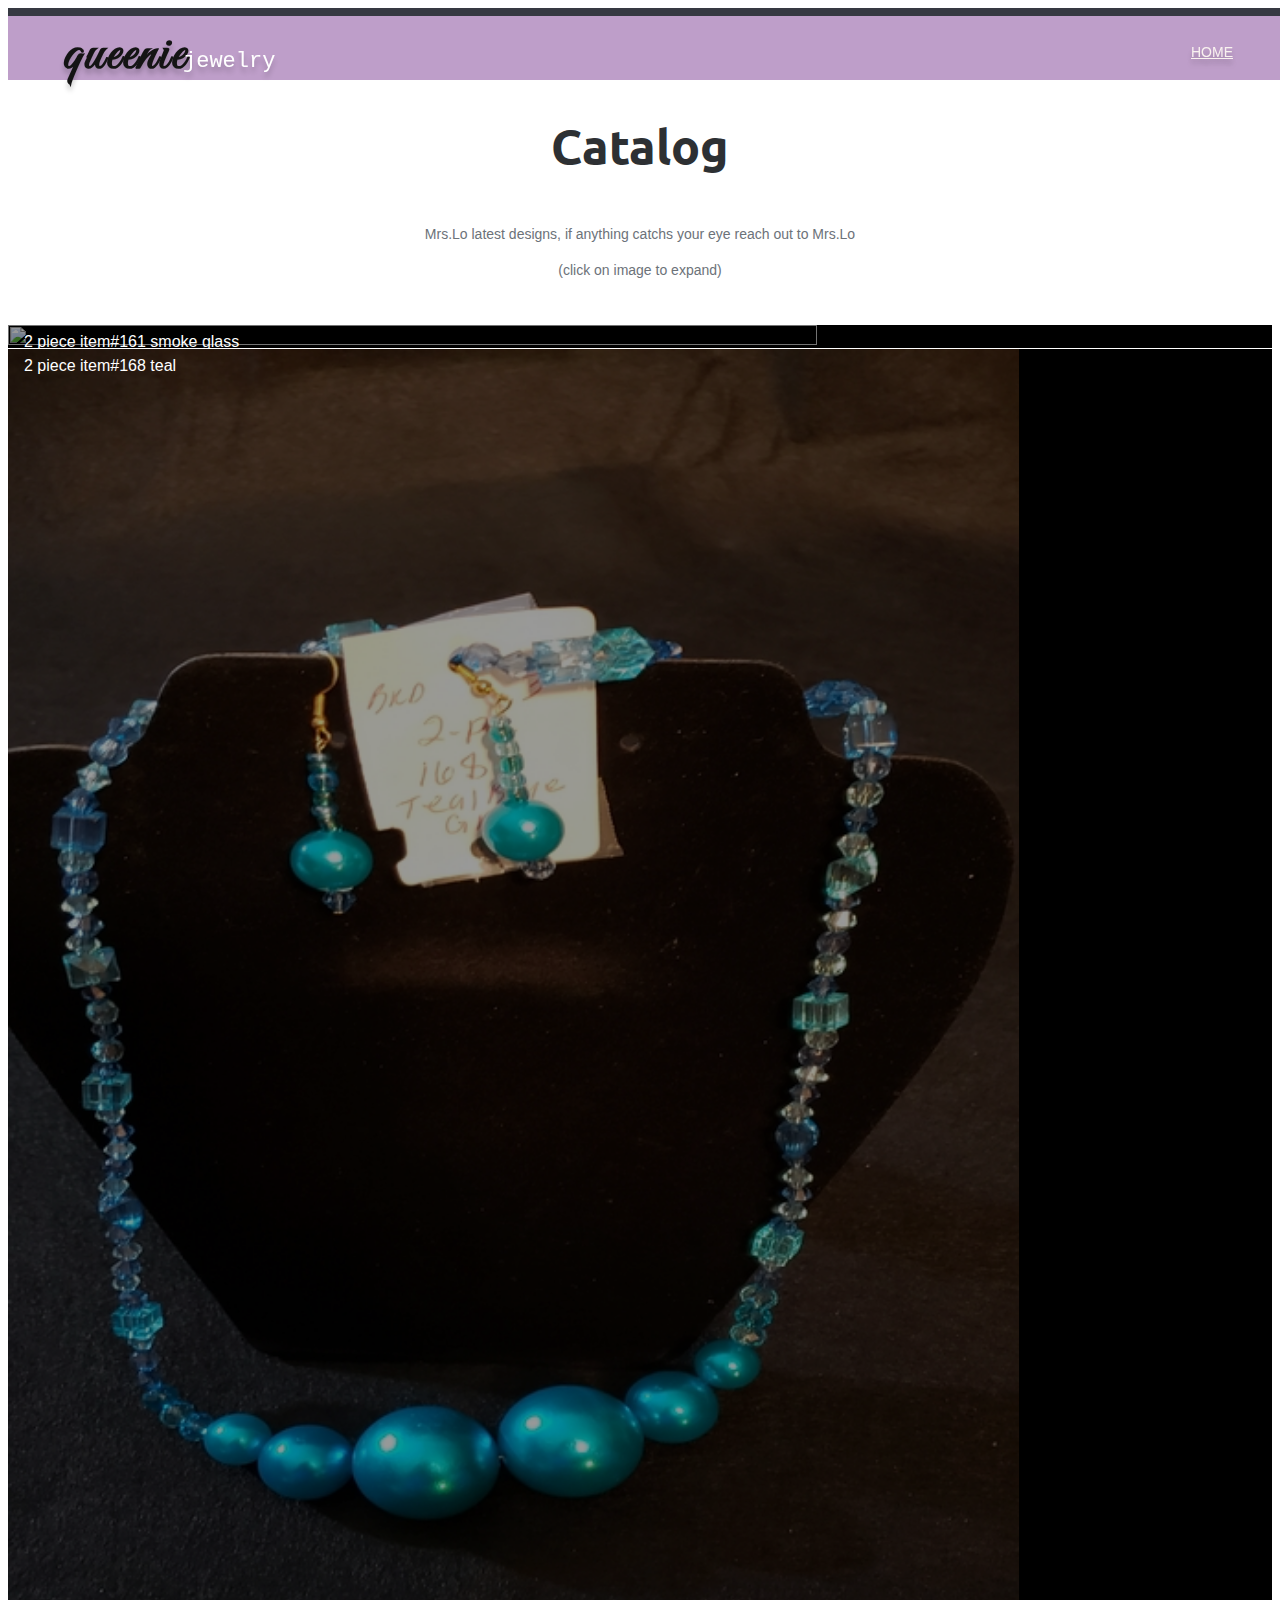
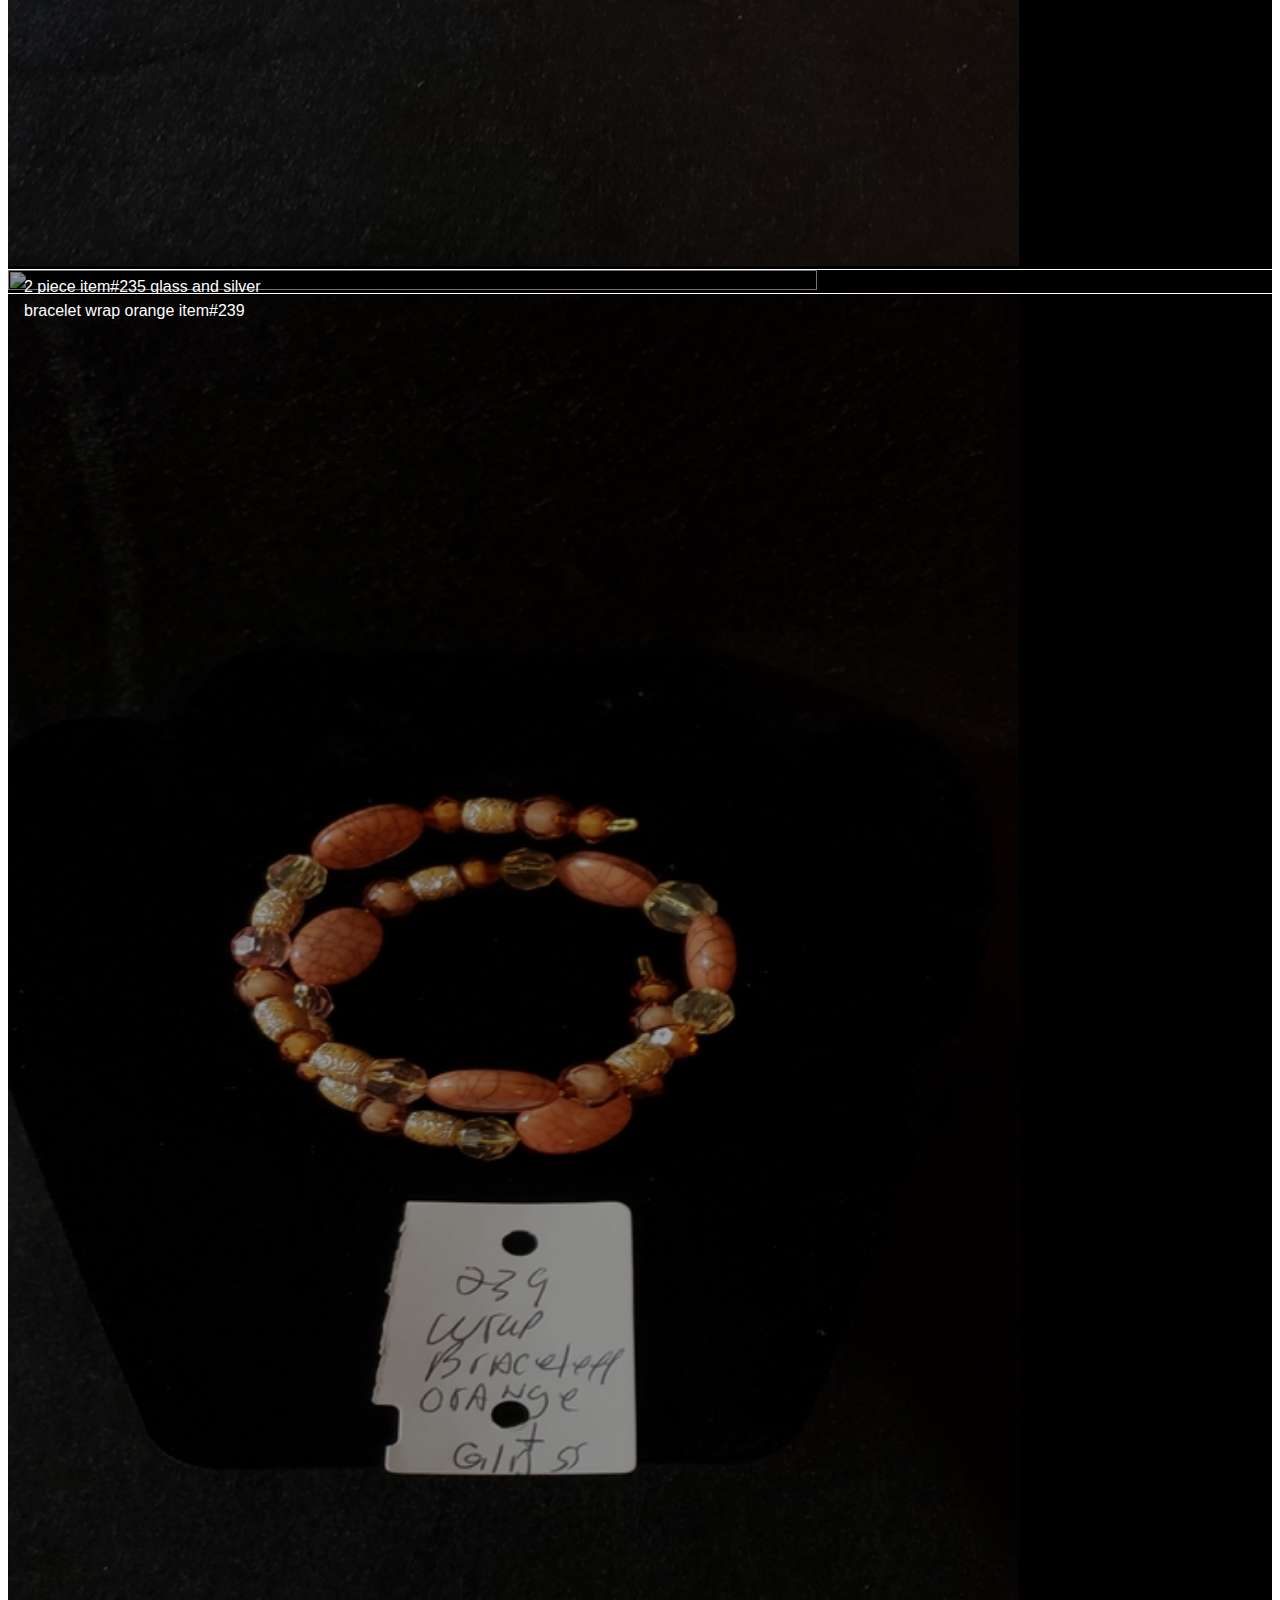
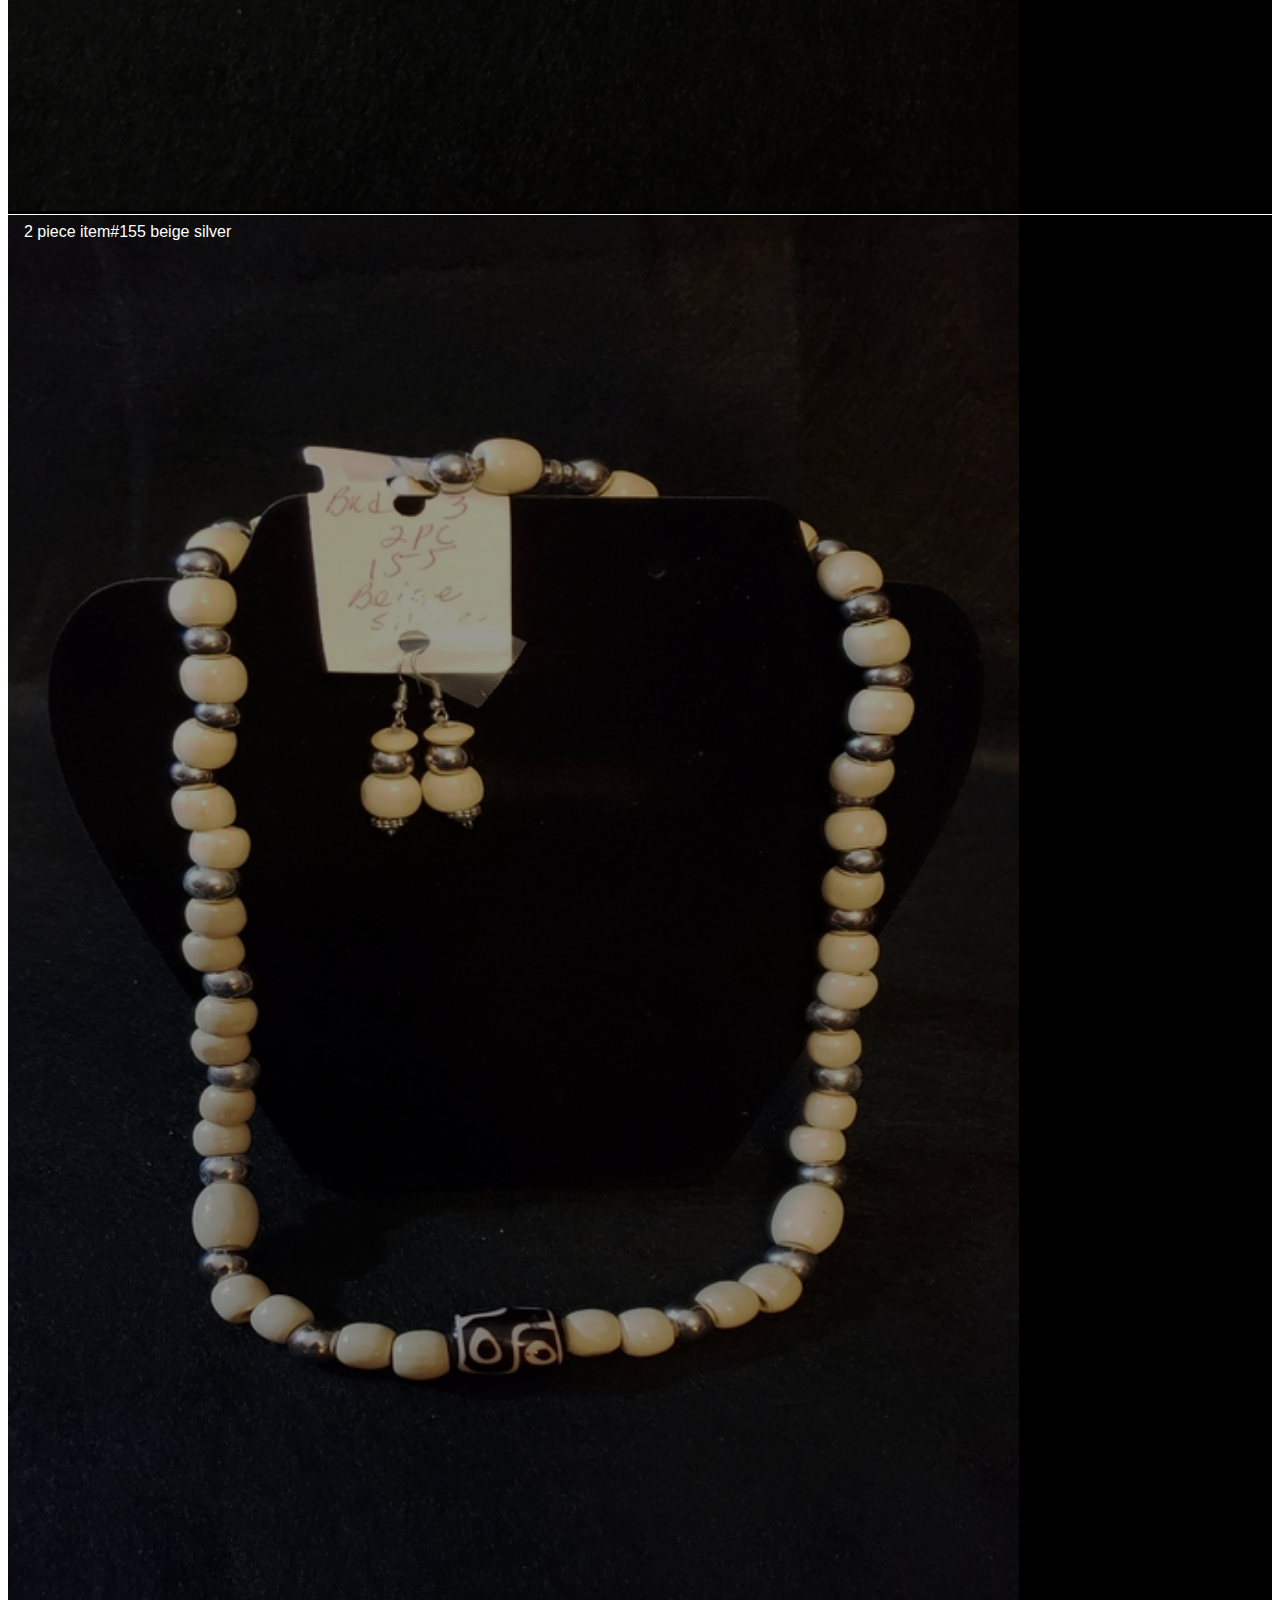
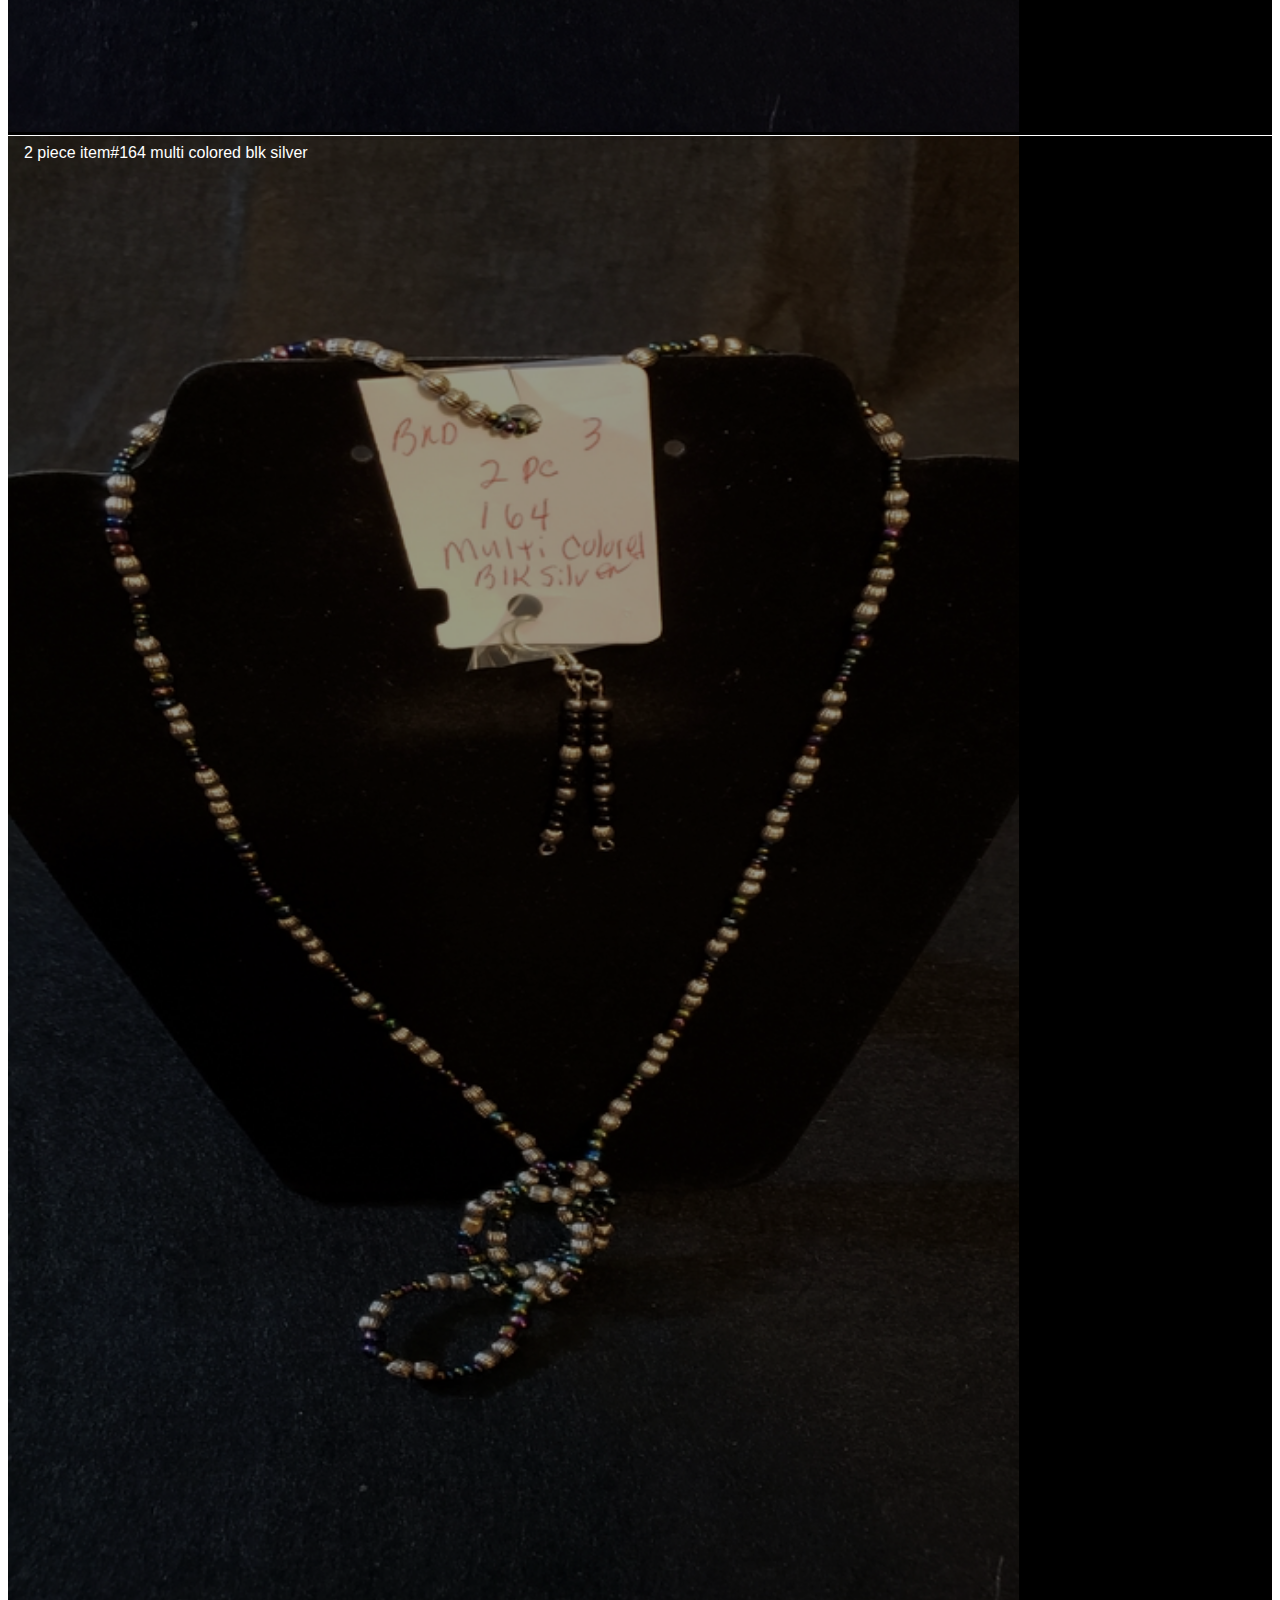
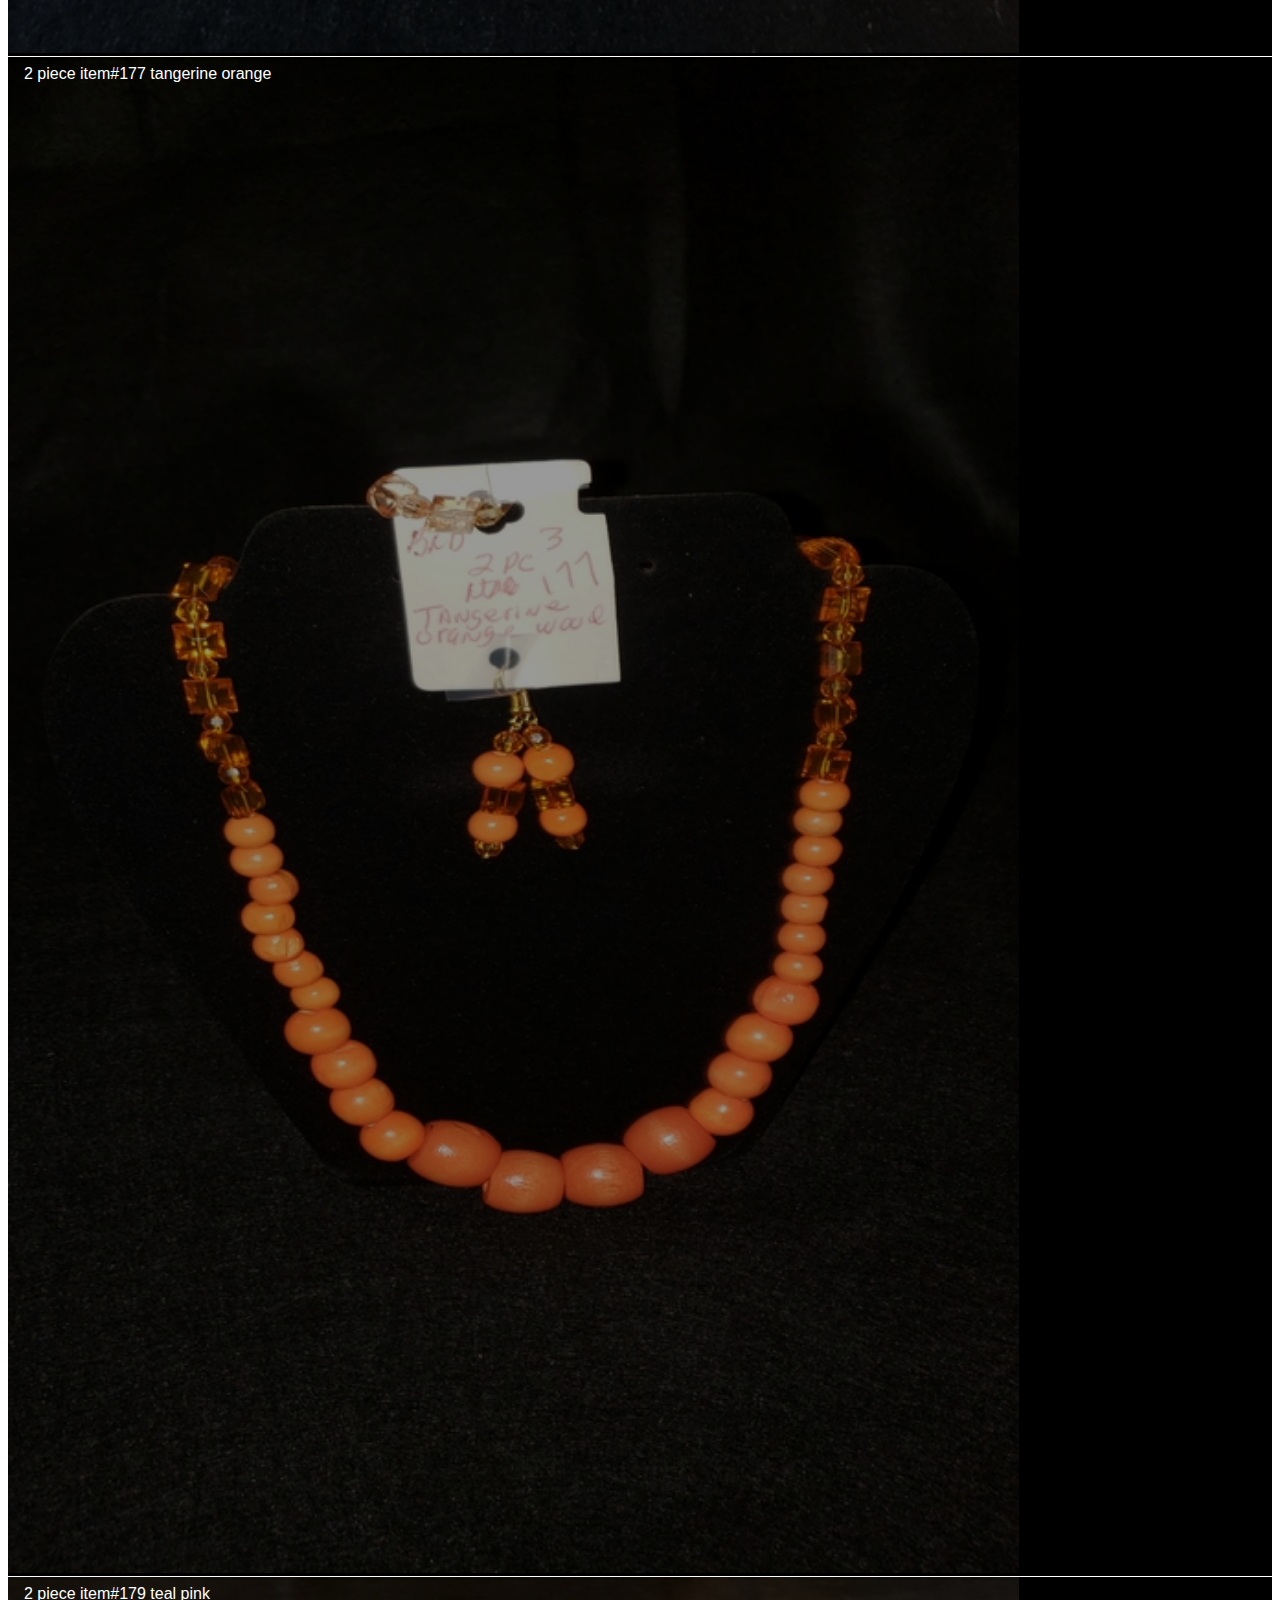
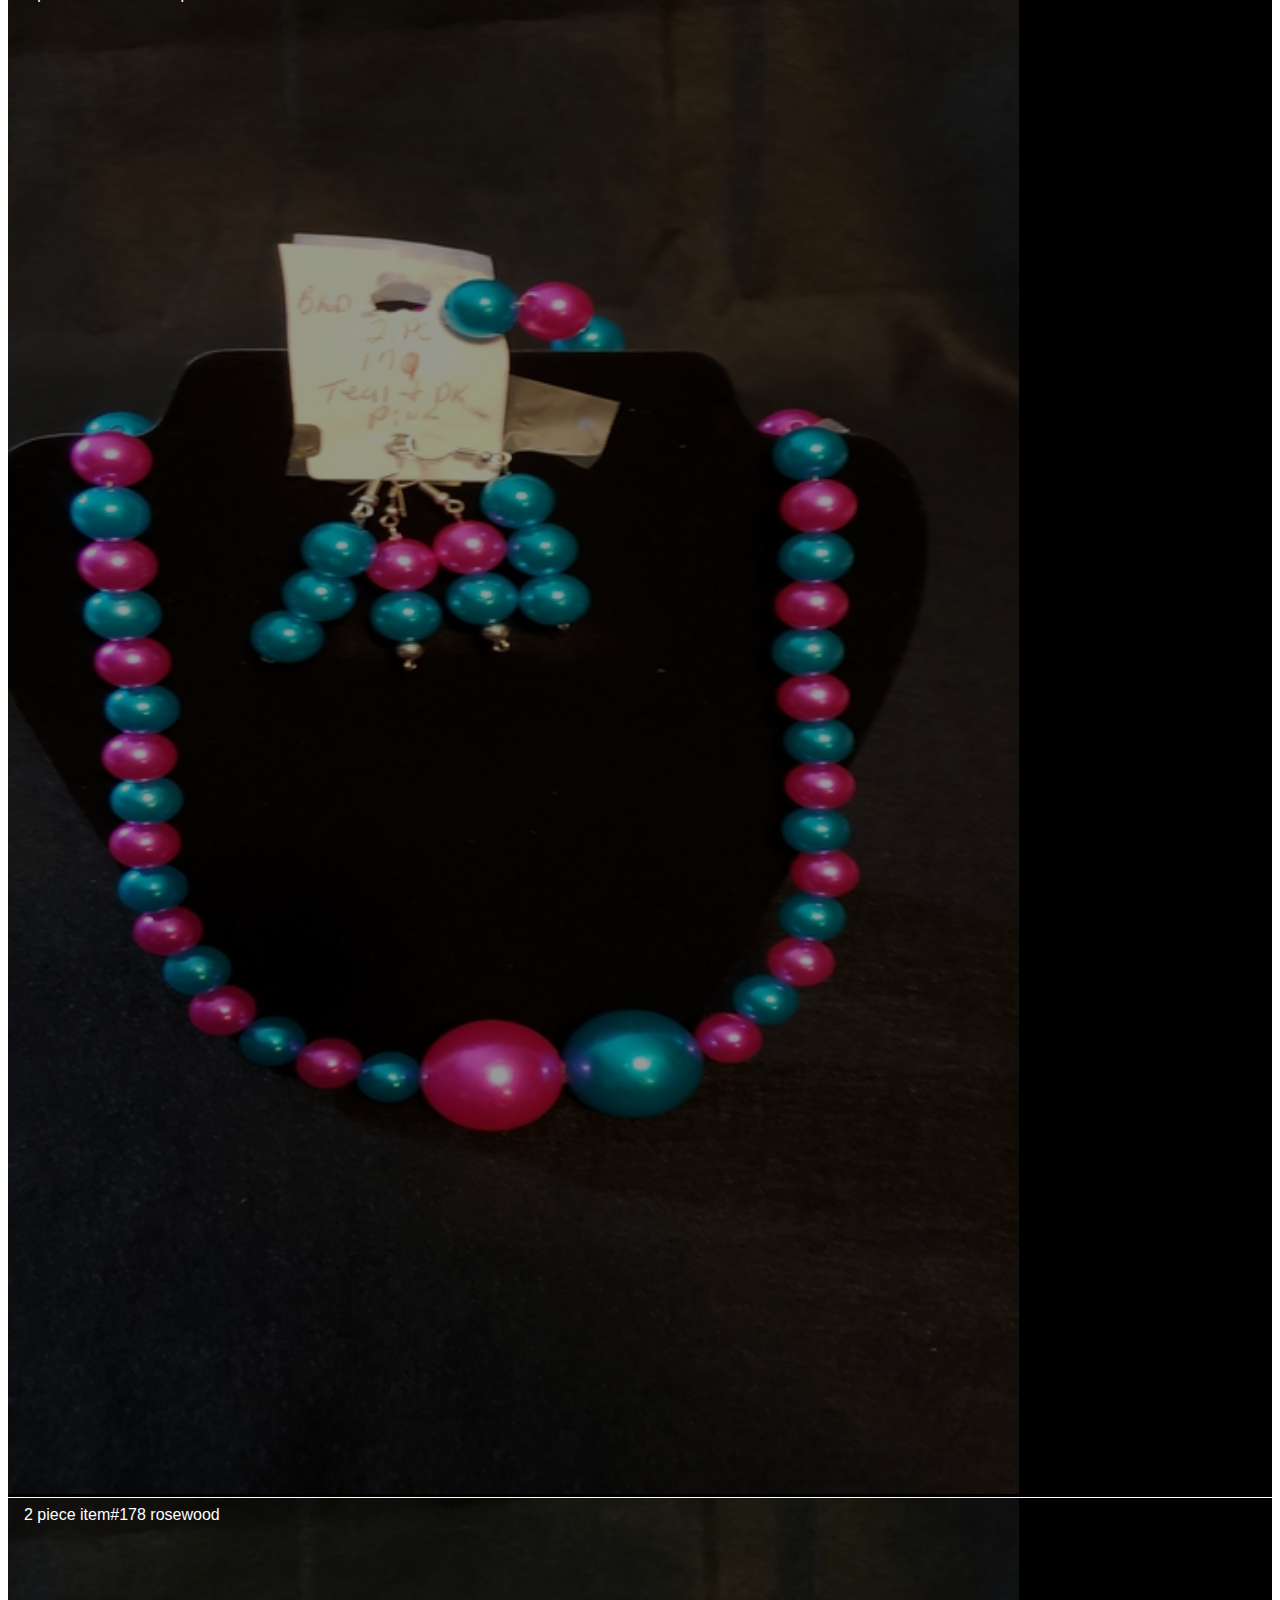
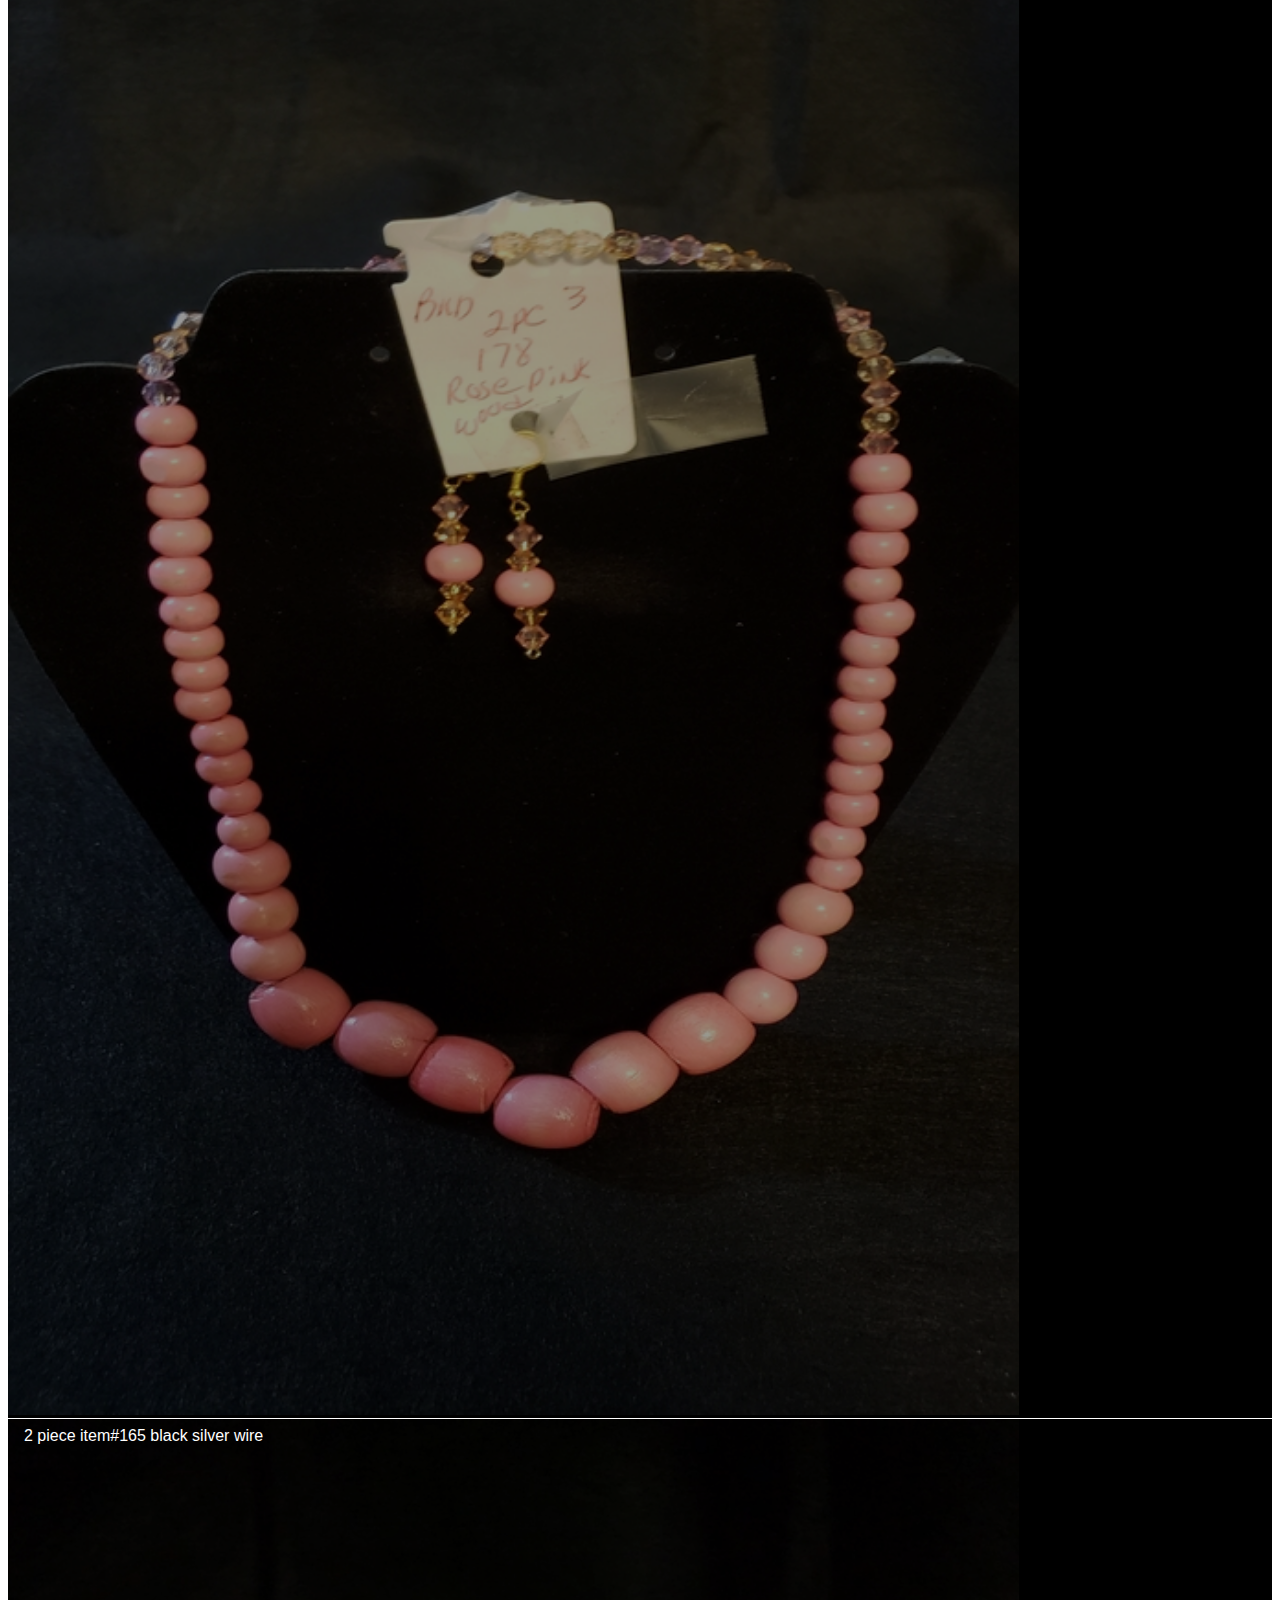
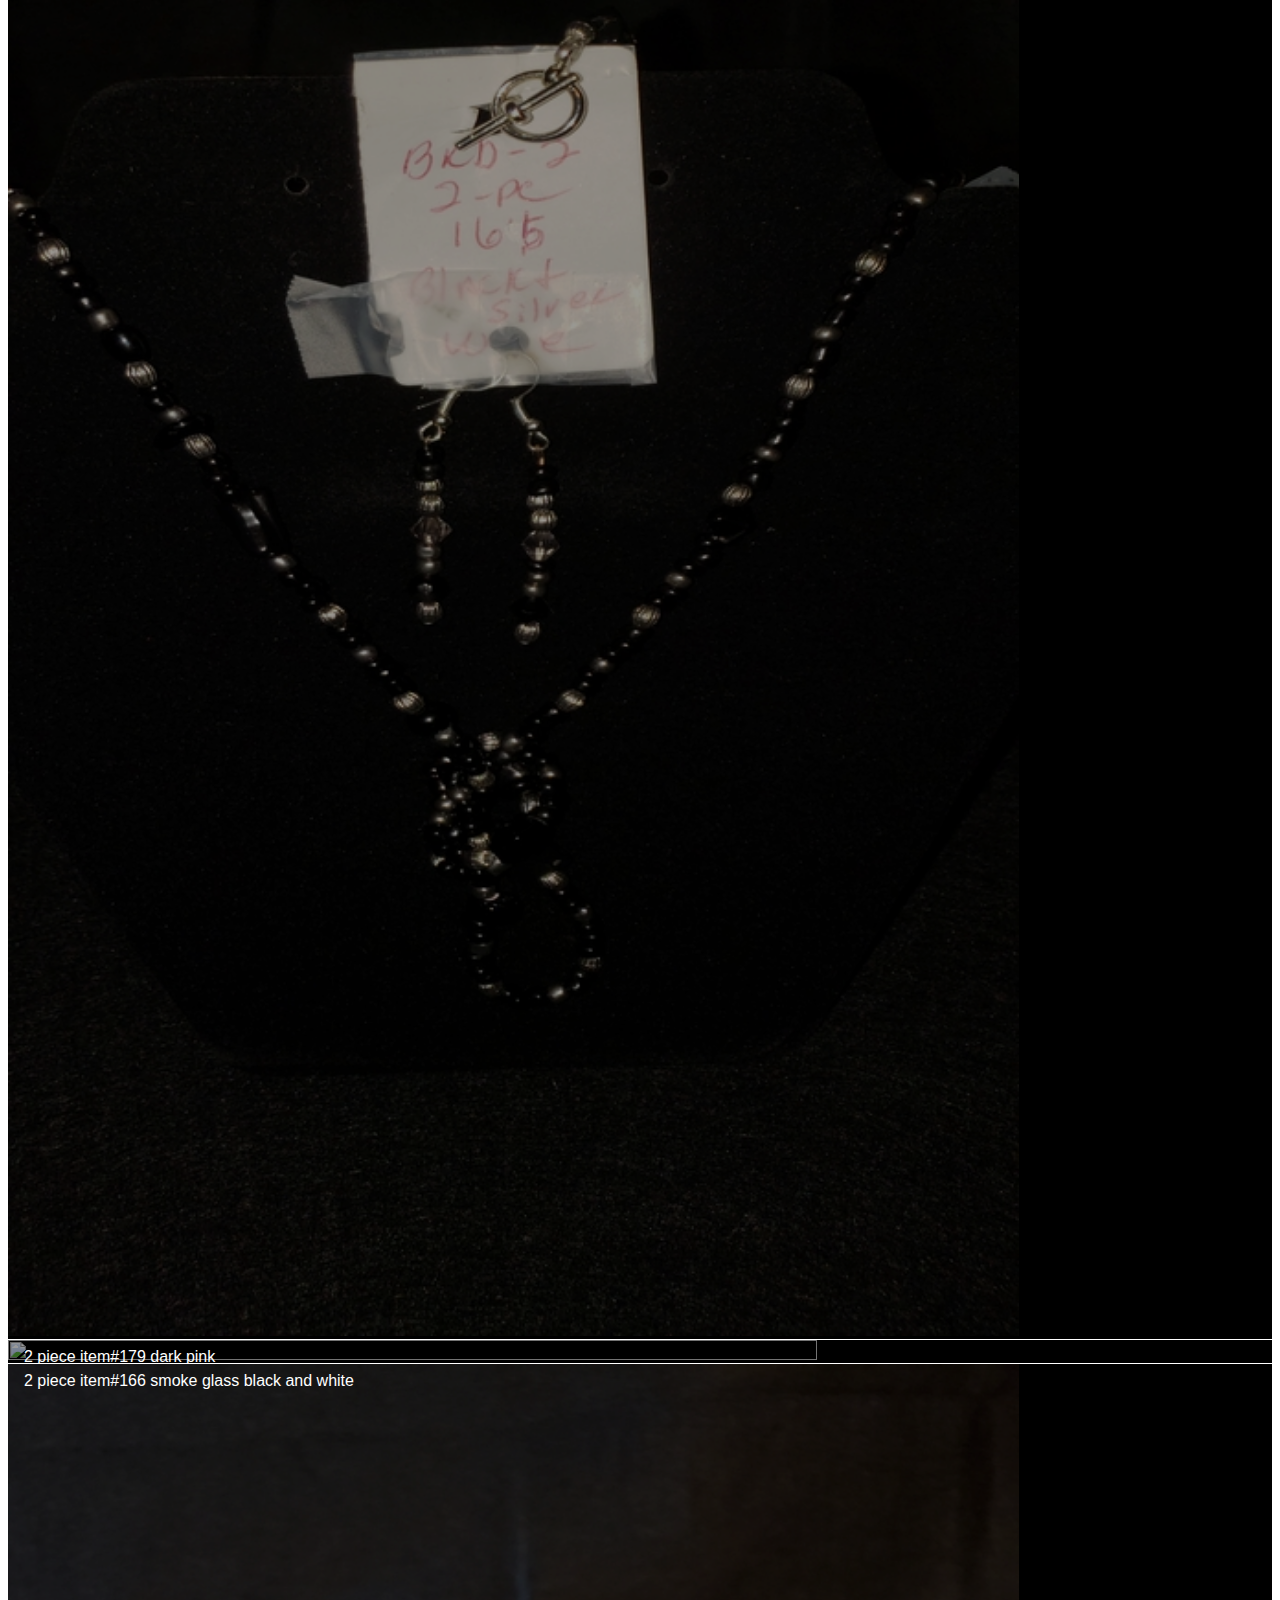
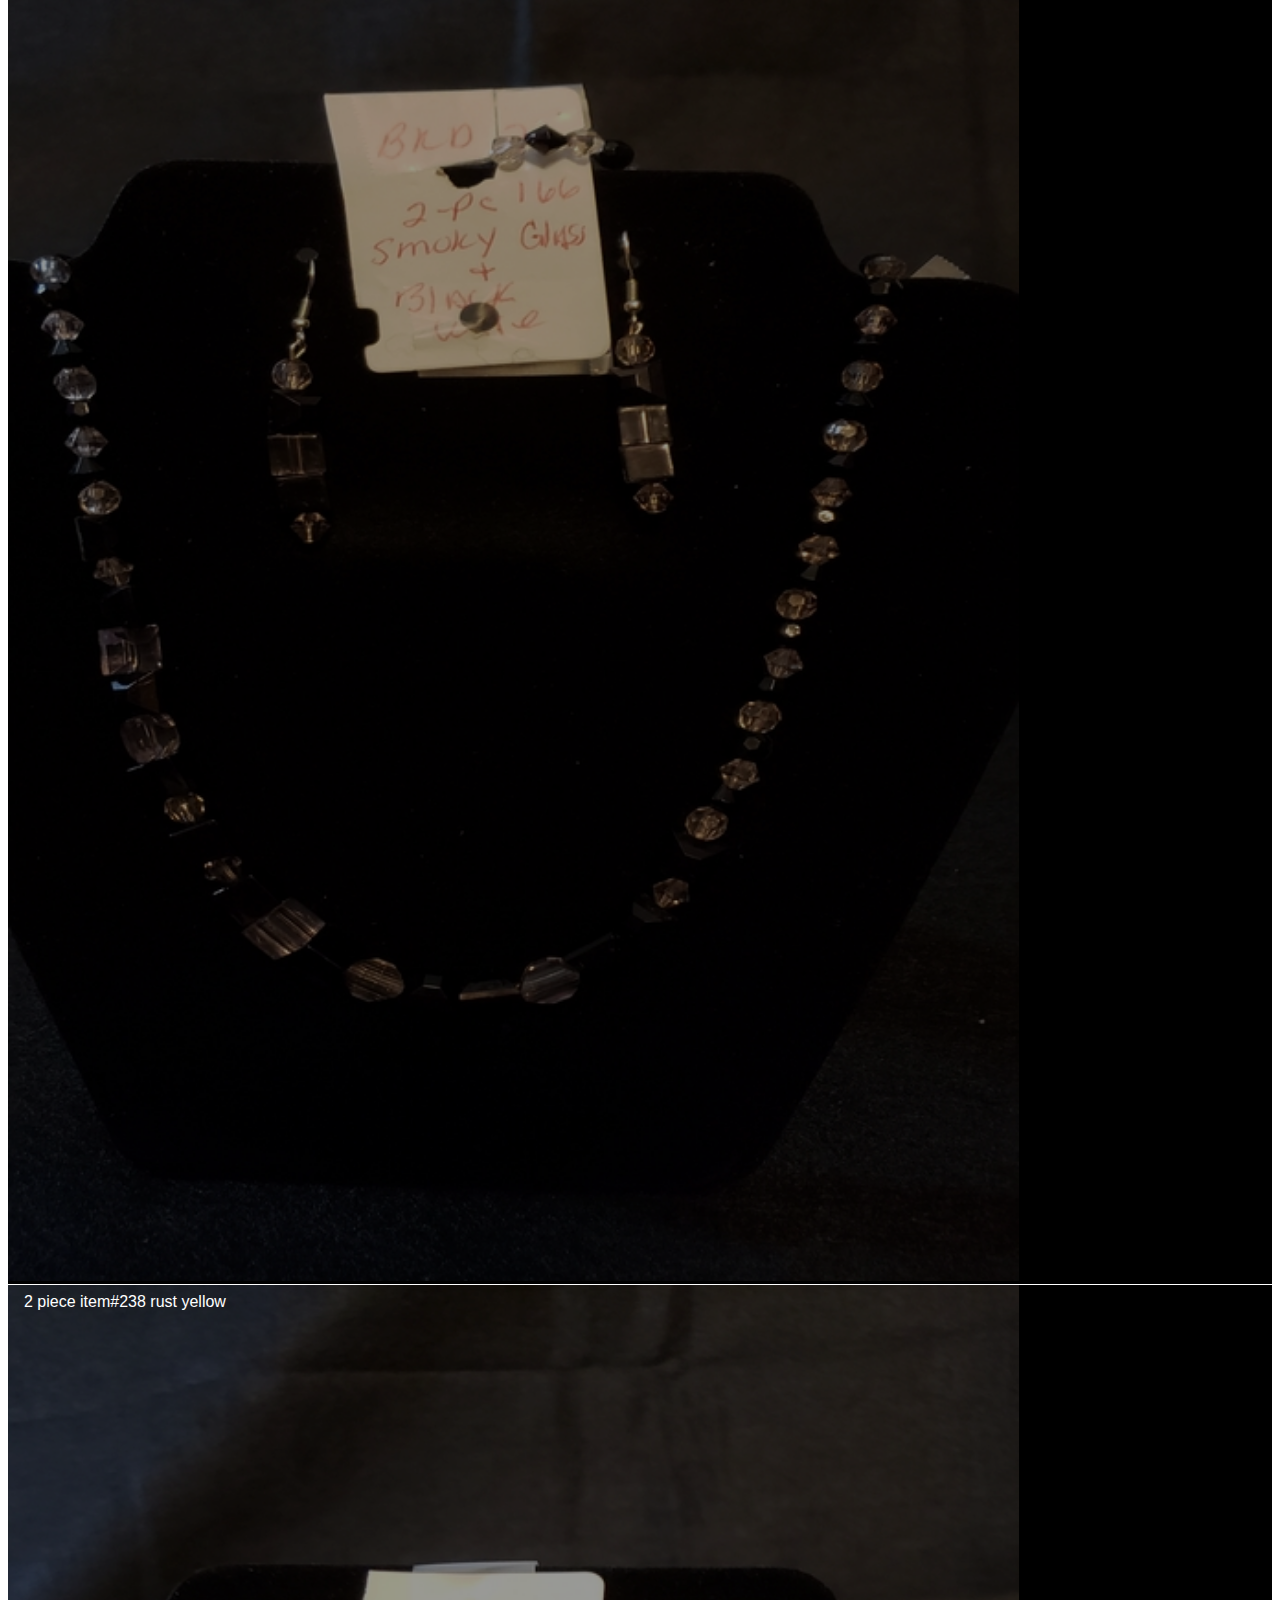
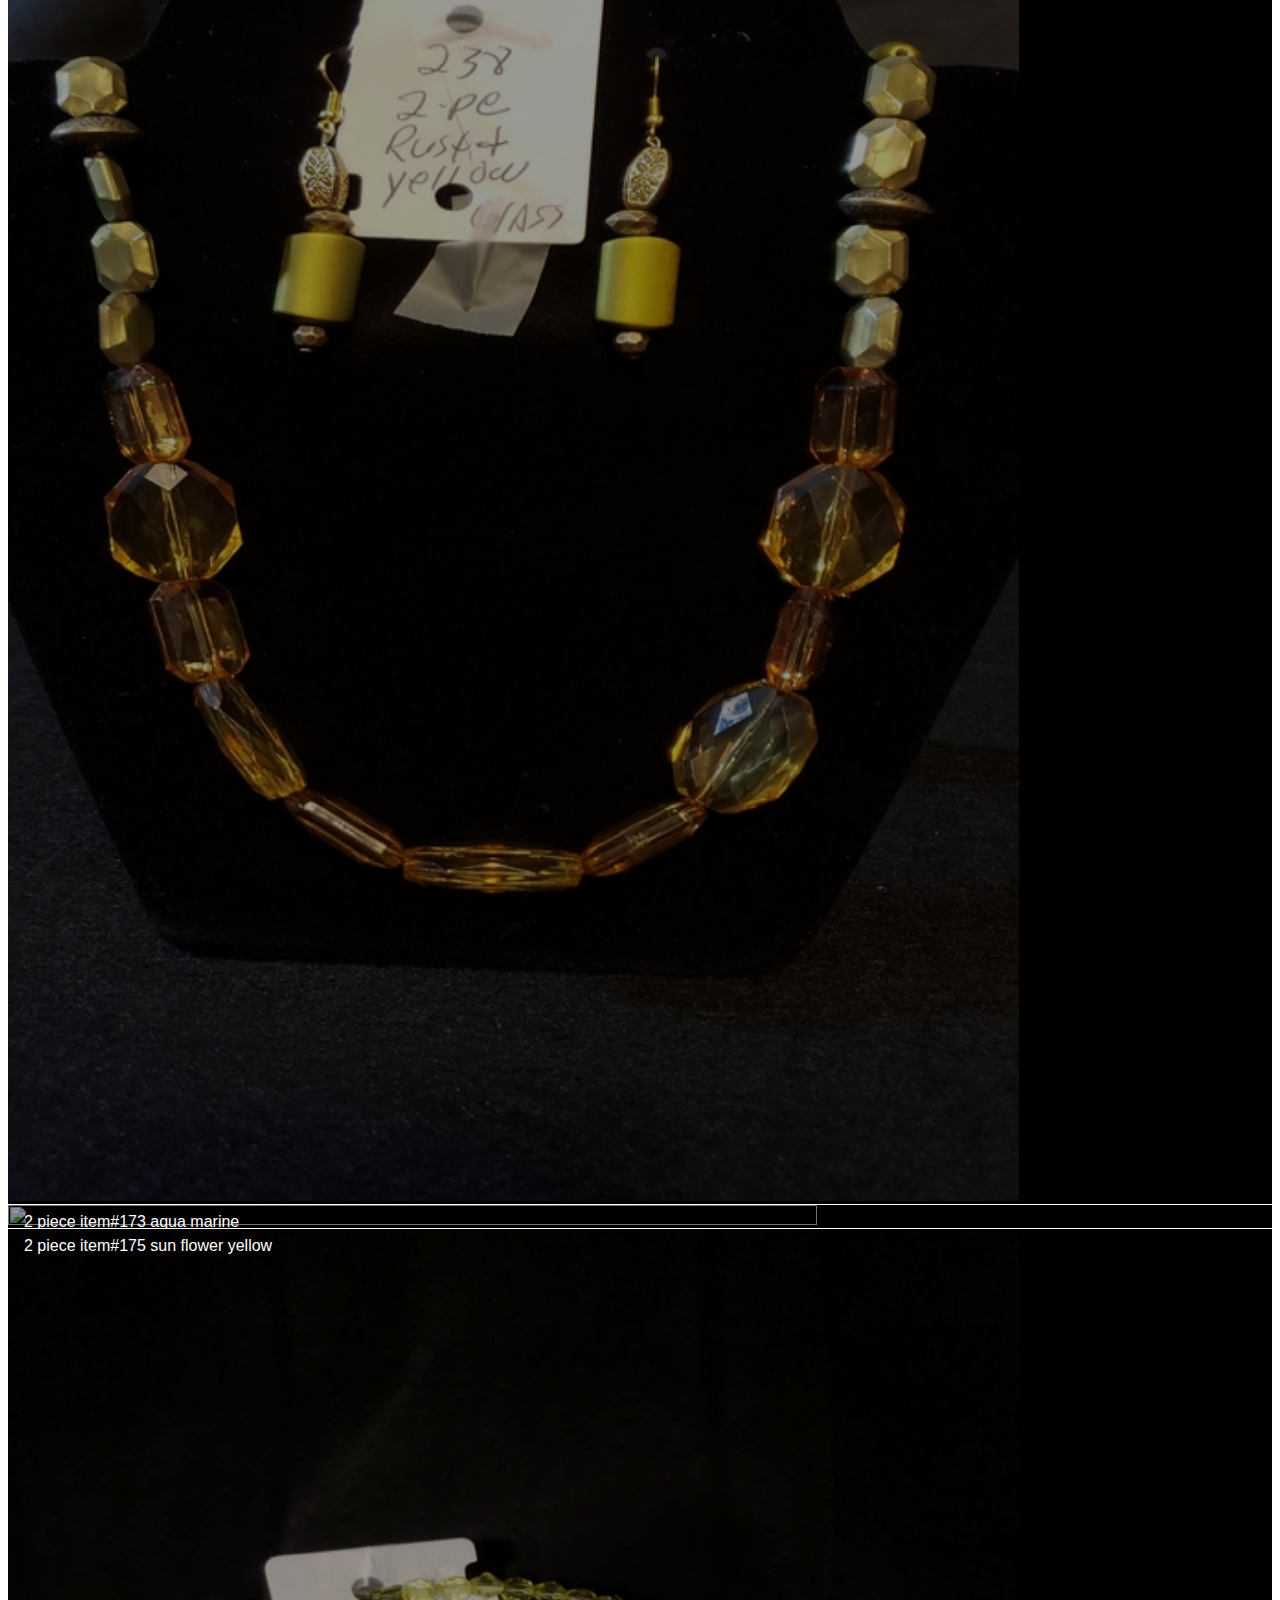
==== commit 99c38af2: "Update catalog.html" ====
--- a/catalog.html
+++ b/catalog.html
@@ -44,6 +44,7 @@
       <div class="section-header">
                   <h2 class="wow fadeInDown animated">Catalog</h2>
                   <p class="wow fadeInDown animated">Mrs.Lo latest designs, if anything catchs your eye reach out to Mrs.Lo<br></p>
+	      <p>(click on image to expand)</p>
               </div>
       <div class="row no-gutter">
         <div class="col-lg-3 col-md-3 col-sm-3 work"> <a href="images/portfolio/2pcitem161smokeglass.jpg" class="work-box"> <img src="images/portfolio/2pcitem161smokeglass.jpg" alt="">
@@ -55,7 +56,7 @@
           </div>
           <!-- overlay --> 
           </a> </div>
-        <div class="col-lg-3 col-md-3 col-sm-3 work"> <a href="images/portfolio/2pcitem168teal.jpg" class="work-box"> <img src="images/portfolio/2pcitem173aquamarine.jpg" alt="">
+        <div class="col-lg-3 col-md-3 col-sm-3 work"> <a href="images/portfolio/2pcitem168teal.jpg" class="work-box"> <img src="images/portfolio/2pcitem168teal.jpg" alt="">
           <div class="top-left">2 piece item#168 teal</div>
           <div class="overlay">
             <div class="overlay-caption">
@@ -64,7 +65,7 @@
           </div>
           <!-- overlay --> 
           </a> </div>
-	      <div class="col-lg-3 col-md-3 col-sm-3 work"> <a href="images/portfolio/2pcitem235glasssilver.jpg" class="work-box"> <img src="images/portfolio/2pcitem173aquamarine.jpg" alt="">
+	      <div class="col-lg-3 col-md-3 col-sm-3 work"> <a href="images/portfolio/2pcitem235glasssilver.jpg" class="work-box"> <img src="images/portfolio/2pcitem235glasssilver.jpg" alt="">
           <div class="top-left">2 piece item#235 glass and silver</div>
           <div class="overlay">
             <div class="overlay-caption">
@@ -73,7 +74,7 @@
           </div>
           <!-- overlay --> 
           </a> </div>
-	        <div class="col-lg-3 col-md-3 col-sm-3 work"> <a href="images/portfolio/wrapbraceletorangeitem239.jpg" class="work-box"> <img src="images/portfolio/2pcitem173aquamarine.jpg" alt="">
+	        <div class="col-lg-3 col-md-3 col-sm-3 work"> <a href="images/portfolio/wrapbraceletorangeitem239.jpg" class="work-box"> <img src="images/portfolio/wrapbraceletorangeitem239.jpg" alt="">
           <div class="top-left"> bracelet wrap orange item#239</div>
           <div class="overlay">
             <div class="overlay-caption">
@@ -82,7 +83,7 @@
           </div>
           <!-- overlay --> 
           </a> </div>
-	        <div class="col-lg-3 col-md-3 col-sm-3 work"> <a href="images/portfolio/2pcitem155beigesilver.jpg" class="work-box"> <img src="images/portfolio/2pcitem173aquamarine.jpg" alt="">
+	        <div class="col-lg-3 col-md-3 col-sm-3 work"> <a href="images/portfolio/2pcitem155beigesilver.jpg" class="work-box"> <img src="images/portfolio/2pcitem155beigesilver.jpg" alt="">
           <div class="top-left">2 piece item#155 beige silver</div>
           <div class="overlay">
             <div class="overlay-caption">
@@ -91,7 +92,7 @@
           </div>
           <!-- overlay --> 
           </a> </div>
-	        <div class="col-lg-3 col-md-3 col-sm-3 work"> <a href="images/portfolio/2pcitem164multicoloredblksilver.jpg" class="work-box"> <img src="images/portfolio/2pcitem173aquamarine.jpg" alt="">
+	        <div class="col-lg-3 col-md-3 col-sm-3 work"> <a href="images/portfolio/2pcitem164multicoloredblksilver.jpg" class="work-box"> <img src="images/portfolio/2pcitem164multicoloredblksilver.jpg" alt="">
           <div class="top-left">2 piece item#164 multi colored blk silver</div>
           <div class="overlay">
             <div class="overlay-caption">
@@ -100,7 +101,7 @@
           </div>
           <!-- overlay --> 
           </a> </div>
-	        <div class="col-lg-3 col-md-3 col-sm-3 work"> <a href="images/portfolio/2pcitem177tangerineorange.jpg" class="work-box"> <img src="images/portfolio/2pcitem173aquamarine.jpg" alt="">
+	        <div class="col-lg-3 col-md-3 col-sm-3 work"> <a href="images/portfolio/2pcitem177tangerineorange.jpg" class="work-box"> <img src="images/portfolio/2pcitem177tangerineorange.jpg" alt="">
           <div class="top-left">2 piece item#177 tangerine orange</div>
           <div class="overlay">
             <div class="overlay-caption">
@@ -109,7 +110,7 @@
           </div>
           <!-- overlay --> 
           </a> </div>
-	        <div class="col-lg-3 col-md-3 col-sm-3 work"> <a href="images/portfolio/2pcitem179tealpink.jpg" class="work-box"> <img src="images/portfolio/2pcitem173aquamarine.jpg" alt="">
+	        <div class="col-lg-3 col-md-3 col-sm-3 work"> <a href="images/portfolio/2pcitem179tealpink.jpg" class="work-box"> <img src="images/portfolio/2pcitem179tealpink.jpg" alt="">
           <div class="top-left">2 piece item#179 teal pink</div>
           <div class="overlay">
             <div class="overlay-caption">
@@ -118,7 +119,7 @@
           </div>
           <!-- overlay --> 
           </a> </div>
-	        <div class="col-lg-3 col-md-3 col-sm-3 work"> <a href="images/portfolio/2pcitem178rosewood.jpg" class="work-box"> <img src="images/portfolio/2pcitem173aquamarine.jpg" alt="">
+	        <div class="col-lg-3 col-md-3 col-sm-3 work"> <a href="images/portfolio/2pcitem178rosewood.jpg" class="work-box"> <img src="images/portfolio/2pcitem178rosewood.jpg" alt="">
           <div class="top-left">2 piece item#178 rosewood</div>
           <div class="overlay">
             <div class="overlay-caption">
@@ -127,7 +128,7 @@
           </div>
           <!-- overlay --> 
           </a> </div>
-	        <div class="col-lg-3 col-md-3 col-sm-3 work"> <a href="images/portfolio/2pcitem165blacksilverwire.jpg" class="work-box"> <img src="images/portfolio/2pcitem173aquamarine.jpg" alt="">
+	        <div class="col-lg-3 col-md-3 col-sm-3 work"> <a href="images/portfolio/2pcitem165blacksilverwire.jpg" class="work-box"> <img src="images/portfolio/2pcitem165blacksilverwire.jpg" alt="">
           <div class="top-left">2 piece item#165 black silver wire</div>
           <div class="overlay">
             <div class="overlay-caption">
@@ -136,7 +137,7 @@
           </div>
           <!-- overlay --> 
           </a> </div>
-	        <div class="col-lg-3 col-md-3 col-sm-3 work"> <a href="images/portfolio/2pcitem179drkpink.jpg" class="work-box"> <img src="images/portfolio/2pcitem173aquamarine.jpg" alt="">
+	        <div class="col-lg-3 col-md-3 col-sm-3 work"> <a href="images/portfolio/2pcitem179drkpink.jpg" class="work-box"> <img src="images/portfolio/2pcitem179drkpink.jpg" alt="">
           <div class="top-left">2 piece item#179 dark pink</div>
           <div class="overlay">
             <div class="overlay-caption">
@@ -145,7 +146,7 @@
           </div>
           <!-- overlay --> 
           </a> </div>
-	        <div class="col-lg-3 col-md-3 col-sm-3 work"> <a href="images/portfolio/2pcitem166smokyglassblackwhite.jpg" class="work-box"> <img src="images/portfolio/2pcitem173aquamarine.jpg" alt="">
+	        <div class="col-lg-3 col-md-3 col-sm-3 work"> <a href="images/portfolio/2pcitem166smokyglassblackwhite.jpg" class="work-box"> <img src="images/portfolio/2pcitem166smokyglassblackwhite.jpg" alt="">
           <div class="top-left">2 piece item#166 smoke glass black and white</div>
           <div class="overlay">
             <div class="overlay-caption">
@@ -154,7 +155,7 @@
           </div>
           <!-- overlay --> 
           </a> </div>
-	        <div class="col-lg-3 col-md-3 col-sm-3 work"> <a href="images/portfolio/2pcitem238rustyellow.jpg" class="work-box"> <img src="images/portfolio/2pcitem173aquamarine.jpg" alt="">
+	        <div class="col-lg-3 col-md-3 col-sm-3 work"> <a href="images/portfolio/2pcitem238rustyellow.jpg" class="work-box"> <img src="images/portfolio/2pcitem238rustyellow.jpg" alt="">
           <div class="top-left">2 piece item#238 rust yellow</div>
           <div class="overlay">
             <div class="overlay-caption">
